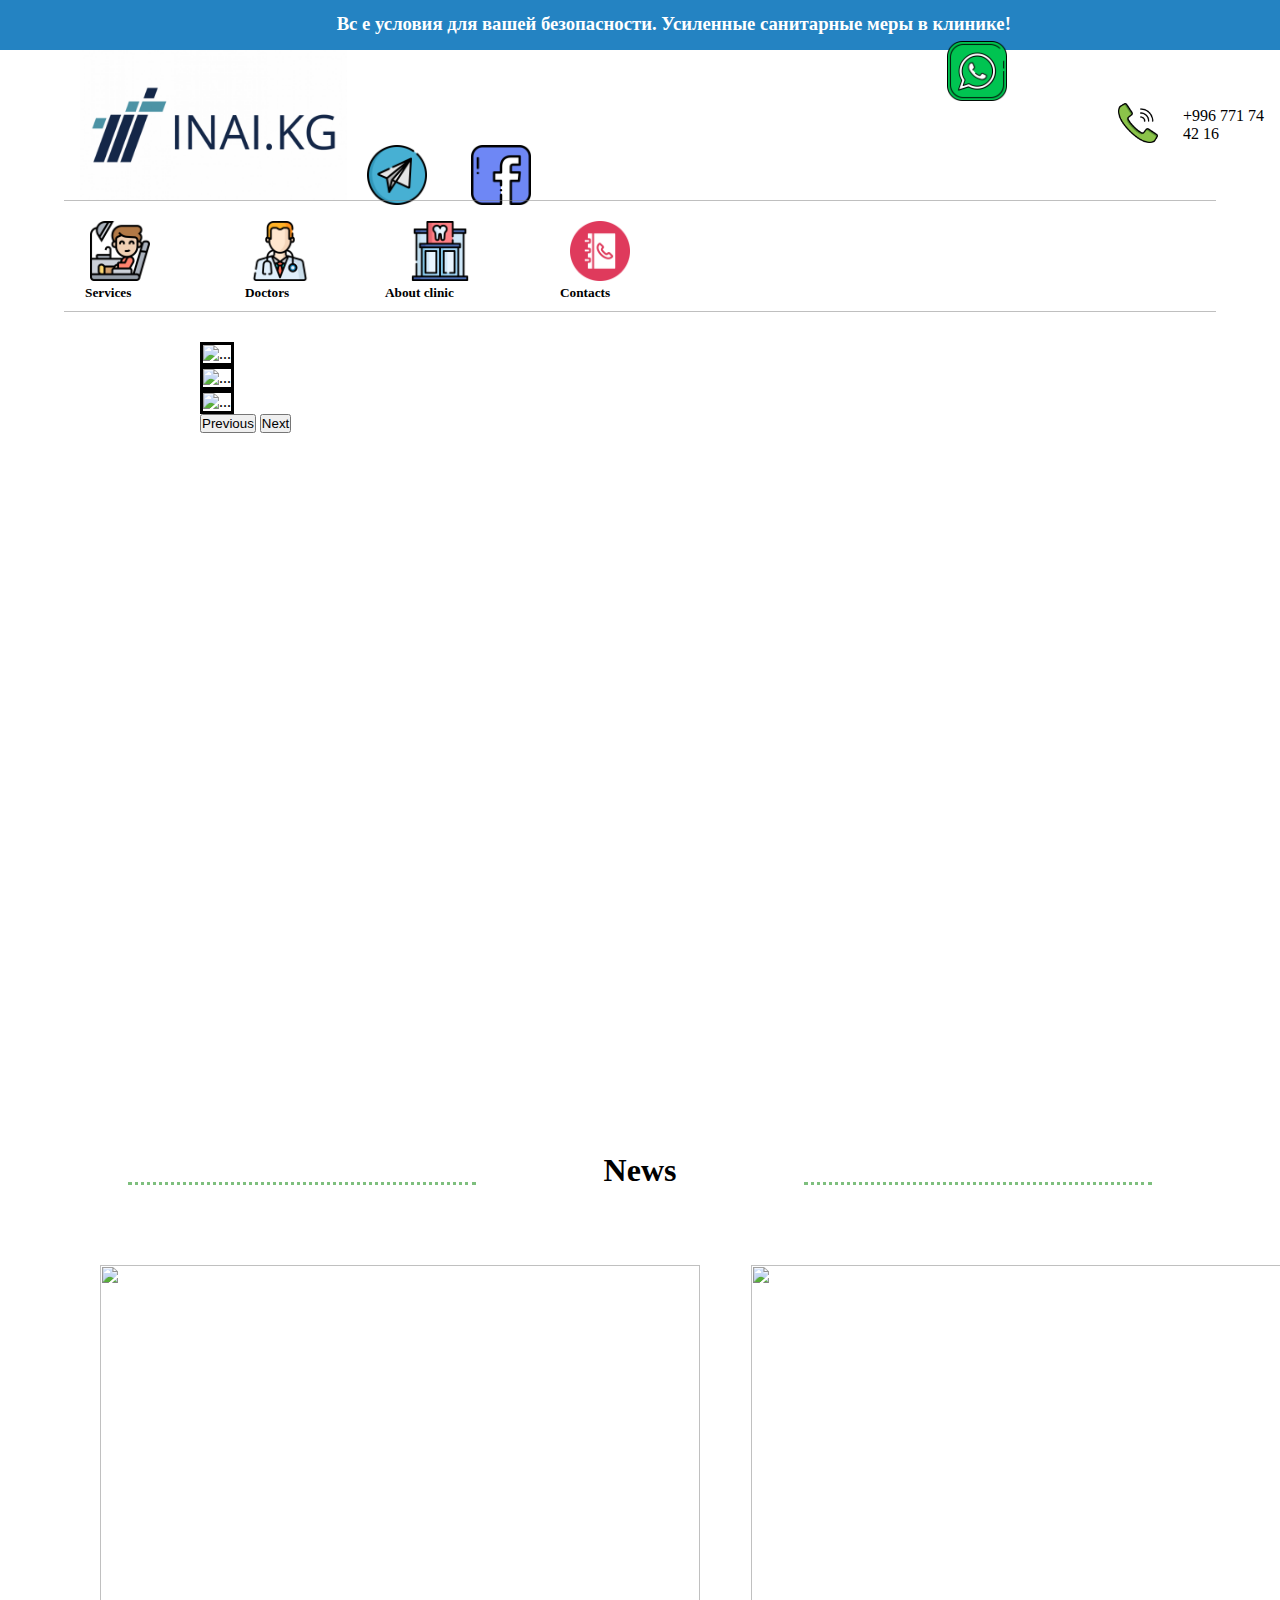
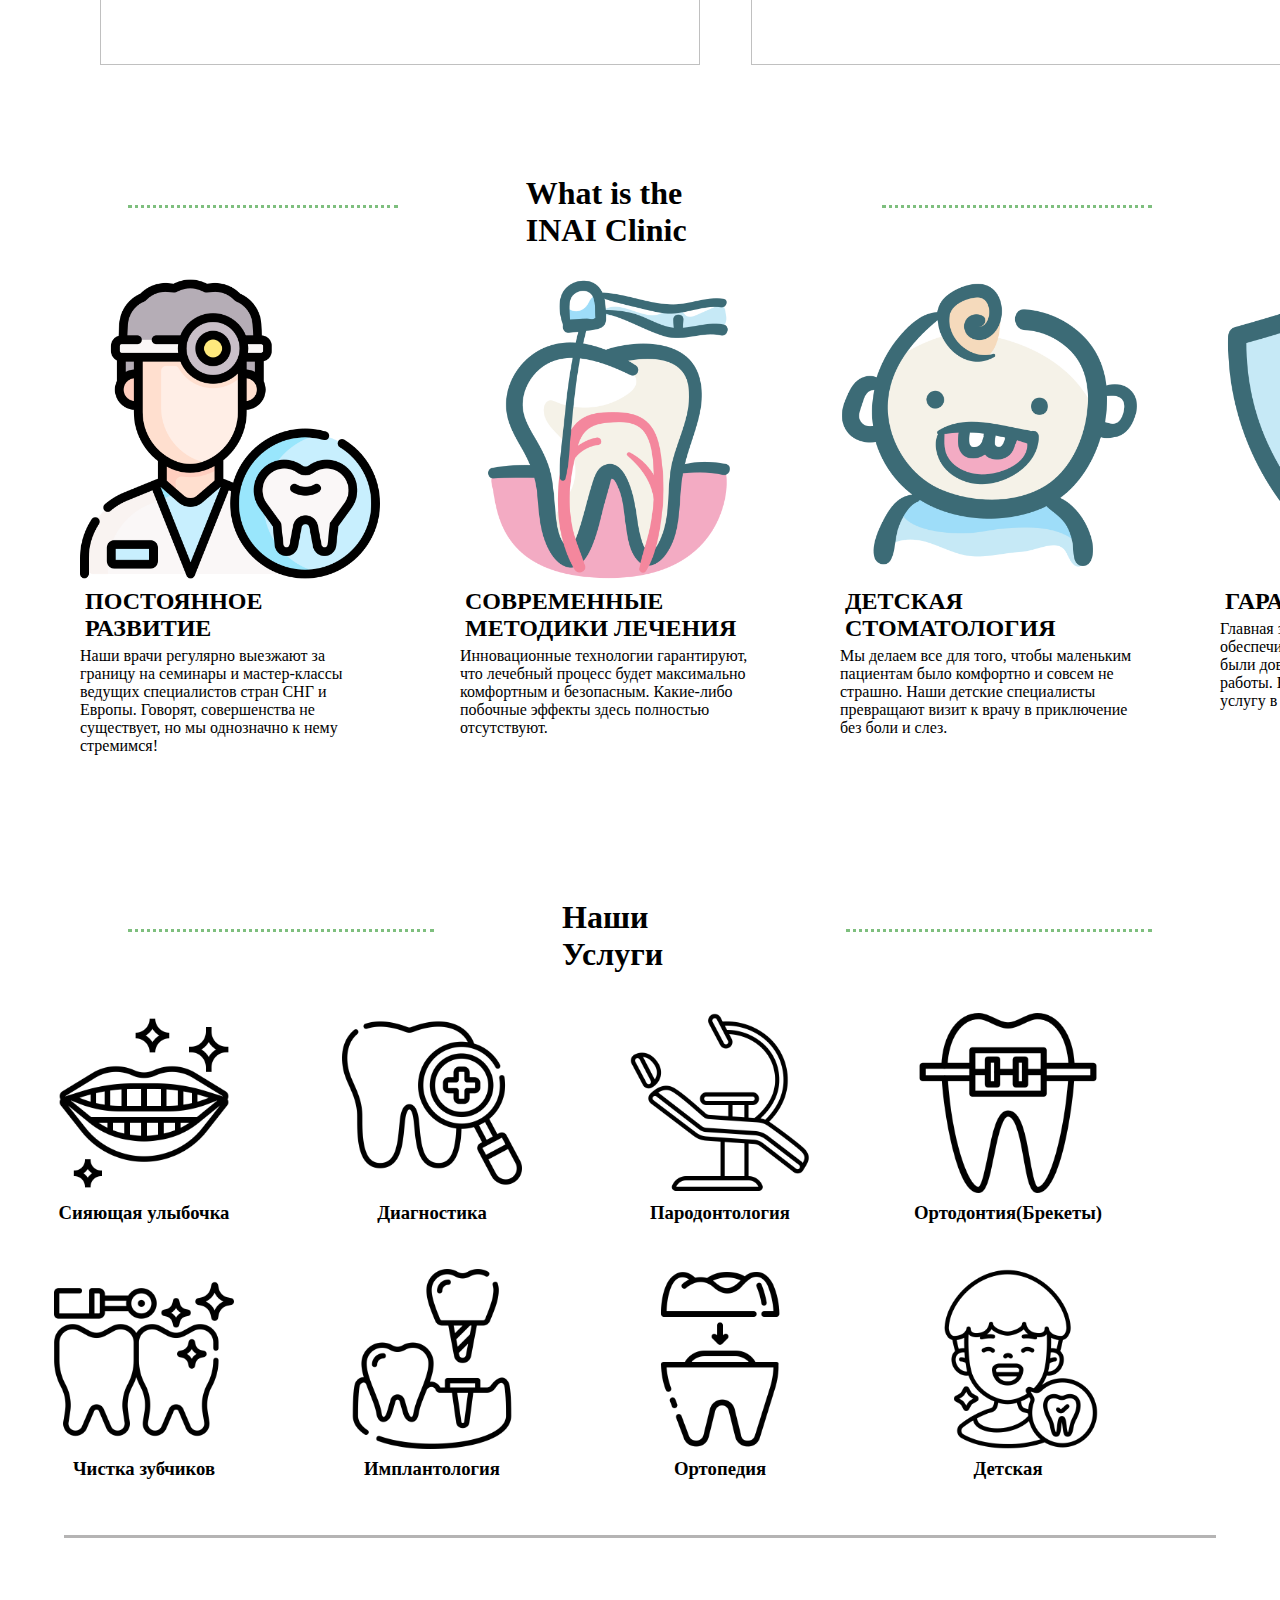
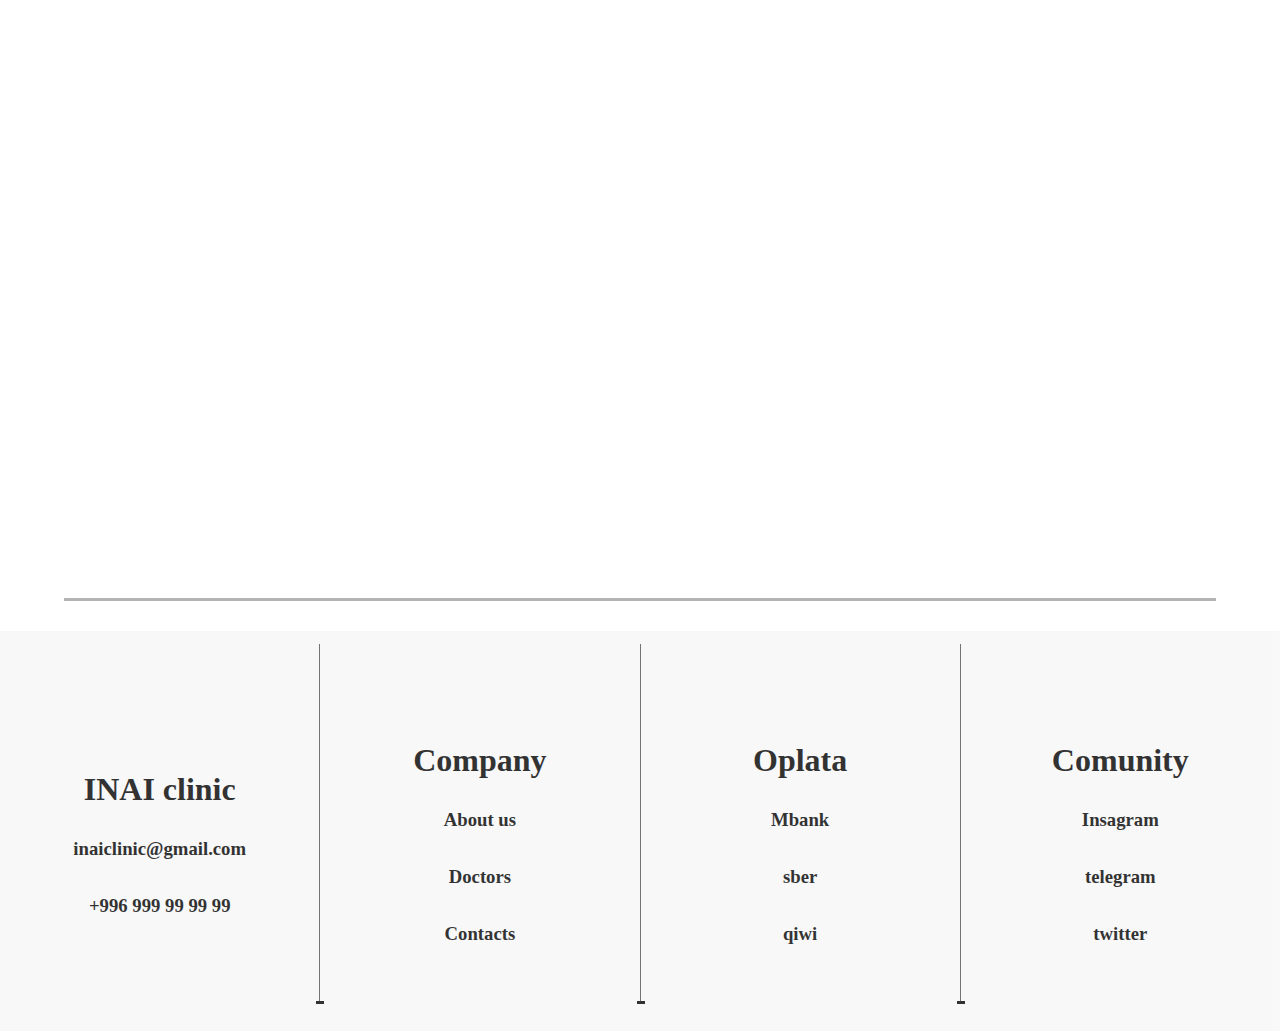
==== index.html @ 13971997 "" ====
<!DOCTYPE html>
<html lang="en">
  <head>
    <meta charset="UTF-8" />
    <meta http-equiv="X-UA-Compatible" content="IE=edge" />
    <meta name="viewport" content="width=device-width, initial-scale=1.0" />
    <title>Document</title>
    <link rel="stylesheet" href="./style.css" />
    <!-- CSS only -->
<link href="https://cdn.jsdelivr.net/npm/bootstrap@5.2.3/dist/css/bootstrap.min.css" rel="stylesheet" integrity="sha384-rbsA2VBKQhggwzxH7pPCaAqO46MgnOM80zW1RWuH61DGLwZJEdK2Kadq2F9CUG65" crossorigin="anonymous">
    
  </head>
  <body >
  
  

    <section class="height:400px;">

      <div style="width:100% ; height:50px; background: rgb(36, 131, 194); padding: 8px; ">
        <h3 style="color: white; margin-left: 26%;" >Вс е условия для вашей безопасности. Усиленные санитарные меры в клинике!</h3>
        
      </div>
  
  
      <div class="header-main">
  
              <img style="margin-left: 80px; width: 300; height: 150px;" src="image_1560843428.jpg" alt="">
              <a href="">
  
              <div >
                <img style="margin-left: 600px ;" class="img-main-header-first" src="whatsapp.png" alt="">
              </a>
              <a href="">
  
                <img class="img-main-header-first" src="telegram.png" alt="">
              </a>
              <a href="">
  
                <img class="img-main-header-first" src="facebook.png" alt="">
   
              </a>
  
              
              </div>
              <a href="">
  
                <img style="margin-left: 60px; width: 40px; height: 40px;" class="img-main-header-first" src="call.png" alt="">
   
              </a>
                 <p style="margin-left: 5px;">+996 771 74 42 16</p>
               
      </div>
      <div style="width: 90%; height:1px; background:gray; margin-left: 5%; opacity: 50%;"></div>
  
      <div>
        <ul style="display: flex; flex-direction:row;">
  
          <a href="">
            <img style="margin-left: 90px;" class="img-main-header" src="dentist-chair.png" alt="">
            <h5 style="margin-left: 85px;">Services</h5>
          </a>
          <a href="">
            <img class="img-main-header" src="doctor.png" alt="">
            <h5 style="margin-left: 45px;">Doctors</h5>
          </a>
          <a href="">
            <img class="img-main-header" src="dental-clinic.png" alt="">
            <h5 style="margin-left: 25px;">About clinic</h5>
          </a>
  
          <a href="" >
            <img class="img-main-header" src="phone-book.png" alt="">
            <h5 style="margin-left: 40px;">Contacts</h5>
          </a>
  
          
  
          
        </ul>
      </div>


















  
      <div style=" opacity: 50%; width: 90%; height:1px; background:gray; margin-left: 5%; margin-top: 10px;"></div>
         
         
    </section>
    
    <div
    id="carouselExampleFade"
    class="carousel slide carousel-fade"
    data-bs-ride="carousel"
    style="width: 70%; height:800px; margin-left: 200px; margin-top: 30px;"
  >
    <div class="carousel-inner">
      <div class="carousel-item active">
          <img style="width: 70%; height:750px; border-color: black; border-style: solid;" src="https://images-platform.99static.com//BPv8i6PopfVz6sL98h96lZAD77o=/19x142:1908x2032/fit-in/590x590/99designs-contests-attachments/97/97930/attachment_97930813" class="d-block w-100" alt="..." />
          </div>
      <div class="carousel-item">
        <img style="width: 70%; height:750px; border-color: black; border-style: solid;" src="https://mbluxury1.s3.amazonaws.com/2021/09/03151922/tend.jpg" class="d-block w-100" alt="..."  />
      </div>
      <div class="carousel-item">
        <img style="width: 70%; height:750px; border-color: black; border-style: solid;" src="https://colorlib.com/wp/wp-content/uploads/sites/2/18_dentist-websites.jpg" class="d-block w-100" alt="..." />
      </div>
    </div>
    <button
      class="carousel-control-prev"
      type="button"
      data-bs-target="#carouselExampleFade"
      data-bs-slide="prev"
    >
      <span class="carousel-control-prev-icon" aria-hidden="true"></span>
      <span class="visually-hidden">Previous</span>
    </button>
    <button
      class="carousel-control-next"
      type="button"
      data-bs-target="#carouselExampleFade"
      data-bs-slide="next"
    >
      <span class="carousel-control-next-icon" aria-hidden="true"></span>
      <span class="visually-hidden">Next</span>
    </button>
  </div>

  <div class="row-liniya-horizontal" style="margin: top -80px; ">
    <div class="liniya"></div>
        <h1>    News                          </h1>
    <div class="liniya"></div>
    </div>


    

    <div style="display:flex; flex-direction:row;">
      <div >
          <img  style="margin-left: 100px;" class="news" src="https://www.aae.org/patients/wp-content/uploads/sites/3/2021/03/COVIDInfographic2-21-newsroom.png" alt="">
      </div>

      <div >
          <img class="news" src="https://encrypted-tbn0.gstatic.com/images?q=tbn:ANd9GcRhrIkvCMvkOFB3x4RcgnMqV_HwRHfRLXcOygSxIHMHRJ3qk5hK6Rdmblc6K5U1cu3llM8&usqp=CAU" alt="">
      </div>


  </div>





    <div class="row-liniya-horizontal" style="margin: top -80px; ">
    <div class="liniya"></div>
        <h1>What is the INAI Clinic</h1>
    <div class="liniya"></div>
    </div>






    <section class="whatsInaiClinic">
        <div class="whatsInaiClinicCard">
          <img class="img-whats" src="dentist.png" alt="">
          <h2>ПОСТОЯННОЕ
            РАЗВИТИЕ</h2>
          <p>Наши врачи регулярно выезжают за границу на семинары и мастер-классы ведущих специалистов стран СНГ и Европы. Говорят, совершенства не существует, но мы однозначно к нему стремимся!</p>
        </div>

        <div class="whatsInaiClinicCard">
          <img class="img-whats"  src="root-canal.png" alt="">
          <h2>СОВРЕМЕННЫЕ
            МЕТОДИКИ ЛЕЧЕНИЯ</h2>
          <p>Инновационные технологии гарантируют, что лечебный процесс будет максимально комфортным и безопасным. Какие-либо побочные эффекты здесь полностью отсутствуют.</p>
        </div>

        <div class="whatsInaiClinicCard">
          <img class="img-whats"  src="baby-teeth.png" alt="">
          <h2>ДЕТСКАЯ
            СТОМАТОЛОГИЯ</h2>
          <p>Мы делаем все для того, чтобы маленьким пациентам было комфортно и совсем не страшно. Наши детские специалисты превращают визит к врачу в приключение без боли и слез.</p>
        </div>
        
        <div class="whatsInaiClinicCard"> 
          <img class="img-whats"  src="dental-care.png" alt="">
          <h2>ГАРАНТИЯ
            КАЧЕСТВА</h2>
          <p>Главная задача нашей команды – обеспечить качество лечения, чтобы вы были довольны результатами нашей работы. Вы получаете гарантию на любую услугу в Dentis Tree.</p>
        </div>

    </section>







 <!-- <section class="card_cont">
        <div class="mini">
            <article>
                <div>
                    <h4>Dentist kinder</h4>
                    <hr>
                    <p>skill 5 years</p>
                </div>
            </article>
            <article>
                <div>
                    <h4>HARD dentist</h4>
                    <hr>
                    <p>work experians 4 </p>
                </div>
            </article>
            <article>
                <div>
                    <h4>Xirurg</h4>
                    <hr>
                    <p>work experians 4</p>
                </div>
            </article>
        </div>
    </section> -->



    <div style="margin-top: 70px;margin-bottom: 20px;" class="row-liniya-horizontal">
      <div class="liniya"></div>
          <h1>Наши Услуги</h1>
      <div class="liniya"></div>
      </div>








    
      <section class="services">
        <div class="col-md-3">
          <a href="">
            <img class="services-img" src="dental-care (1).png" alt="">
          </a>
          <h3>Сияющая улыбочка</h3>
        </div>
  
        <div class="col-md-3">
          <a href="">
            <img class="services-img" src="dental-checkup.png" alt="">
          </a>
          <h3>Диагностика</h3>
        </div>
        <div class="col-md-3">
          <a href="">
            <img class="services-img" src="clinic.png" alt="">
          </a>
          <h3>Пародонтология</h3>
        </div>
        <div class="col-md-3">
          <a href="">
            <img class="services-img" src="tooth.png" alt="">
          </a>
          <h3>Ортодонтия(Брекеты)</h3>
        </div>
  
      </section>
  
  
  
  
  
  
  
  
  
  
  
      <section class="services">
        <div class="col-md-3">
          <a href="">
            <img class="services-img" src="dental-cleaning.png" alt="">
          </a>
          <h3>Чистка зубчиков </h3>
        </div>
  
        <div class="col-md-3">
          <a href="">
            <img class="services-img" src="implant.png" alt="">
          </a>
          <h3>Имплантология</h3>
        </div>
        <div class="col-md-3">
          <a href="">
            <img class="services-img" src="dental-crown.png" alt="">
          </a>
          <h3>Ортопедия</h3>
        </div>
        <div class="col-md-3">
          <a href="">
            <img class="services-img" src="happy-tooth.png" alt="">
          </a>
          <h3>Детская</h3>
        </div>
  
      </section> 






    <!-- <section class="card_cont">
        <div class="mini">
            <article>
                <div>
                    <h4>Dentist kinder</h4>
                    <hr>
                    <p>skill 5 years</p>
                </div>
            </article>
            <article>
                <div>
                    <h4>HARD dentist</h4>
                    <hr>
                    <p>work experians 4 </p>
                </div>
            </article>
            <article>
                <div>
                    <h4>Xirurg</h4>
                    <hr>
                    <p>work experians 4</p>
                </div>
            </article>
        </div>
    </section> -->


    <div class="liniya-footer"></div> 
    <div class="iframe1">
        <iframe src="https://www.google.com/maps/embed?pb=!1m18!1m12!1m3!1d4479.360224689796!2d74.60193945376349!3d42.84006061887937!2m3!1f0!2f0!3f0!3m2!1i1024!2i768!4f13.1!3m3!1m2!1s0x389eb618921598d7%3A0xea43bfa802477f7e![base64]!5e0!3m2!1sru!2skg!4v1670004990593!5m2!1sru!2skg" width="600" height="450" style="border:0;" allowfullscreen="" loading="lazy" referrerpolicy="no-referrer-when-downgrade"></iframe>
    </div> 



    
<div class="liniya-footer"></div> 
<footer class="footer-footer">
  
    

  <div class="footer-col1">
  <a href=""><H1 class="margin1">INAI clinic</H1></a> 
  <a href=""><h3 class="margin1">inaiclinic@gmail.com</h3></a> 
  <a href=""><h3 class="margin1">+996 999 99 99 99</h3></a> 
  
  </div>

  <div class="liniya2"></div>

  <div class="footer-col1">
    <a href=""><H1 class="margin1">Company</H1></a> 
    <a href=""><h3 class="margin1">About us</h3></a> 
    <a href=""><h3 class="margin1">Doctors</h3></a> 
    <a href=""><h3 class="margin1">Contacts</h3></a> 
   </div>

    <div class="liniya2"></div>

    <div class="footer-col1">
      <a href=""><H1 class="margin1">Oplata</H1></a> 
      <a href=""><h3 class="margin1">Mbank</h3></a> 
      <a href=""><h3 class="margin1">sber</h3></a> 
      <a href=""><h3 class="margin1">qiwi</h3></a> 
      </div>

      <div class="liniya2"></div>

      <div class="footer-col1">
        <a href=""><H1 class="margin1">Comunity</H1></a> 
        <a href=""><h3 class="margin1">Insagram</h3></a> 
        <a href=""><h3 class="margin1">telegram</h3></a> 
        <a href=""><h3 class="margin1">twitter</h3></a> 
      </div>
    
</footer>
<!-- JavaScript Bundle with Popper -->
<script src="https://cdn.jsdelivr.net/npm/bootstrap@5.2.3/dist/js/bootstrap.bundle.min.js" integrity="sha384-kenU1KFdBIe4zVF0s0G1M5b4hcpxyD9F7jL+jjXkk+Q2h455rYXK/7HAuoJl+0I4" crossorigin="anonymous"></script>

  </body>
</html>
---- style.css ----
* {
  box-sizing: border-box;
  margin: 0;
  padding: 0;
  text-decoration: none;
  list-style: none;
  color: black;
}

body{
    height: auto;
     
}

header {
  position: relative;
  width: 100%;
  padding: 10px 0;
  height: 100vh;
  background-repeat: no-repeat;
  background-size: cover;
}
.header-main{
  display: flex;
  flex-direction:row ;
  align-items: center ;
  width: 100%;
  height: 150px;
  background: rgb(255, 255, 255)
  
}
.img-main-header{
  width: 60px;
  height: 60px;
  margin-top: 20px;
  margin-left: 50px;
  margin-right: 50px;

}
.img-main-header-first{
  width: 60px;
  height: 60px;
  margin: 20px;
}

header nav {
  position: fixed;
  top: 2%;
  left: 5%;
  display: flex;
  justify-content: space-between;
  align-items: center;

  padding: 20px 15px;

  width: 90%;
  margin: 0 auto;
  background-color: rgba(240, 248, 255, 0.468);
}

header nav ul {
  display: flex;
  justify-content: space-between;
  width: 450px;
  align-items: center;
}

.head {
  height: 100%;
  display: flex;
  flex-direction: column;
  justify-content: center;
  align-items: center;
}
.head h1 {
  text-align: center;
  width: 700px;
  font-size: 5rem;
  color: white;
  margin: 40px 0;
}

.head p{
    font-size: 26px;
    color: white;
    width: 800px;
    text-align: center;
}

.head a{
    border: 1px solid white;
    padding: 10px 25px;
    background-color: white;
    margin: 15px 0;
    border-radius: 2px;
}

.head a:hover{
    background-color: transparent;
    color: white;
}

.head1 {
  height: 100%;
  display: flex;
  flex-direction: column;
  justify-content: center;
  align-items: center;
  margin-top: 40px;
}
.head1 h1 {
  text-align: center;
  width: 700px;
  font-size: 5rem;
  color: white;
  margin: 40px 0;
}
.head1 a{
  border: 1px solid white;
  padding: 10px 25px;
  background-color: white;
  margin: 15px 0;
  border-radius: 2px;
}

.head1 a:hover{
  background-color: transparent;
  color: white;
}


.card_cont{
    width: 100%;
    height: 600px;
}

.mini{
    width: 90%;
    margin: 0 auto;
    display: flex;
    justify-content: space-between;
    align-items: center;
}

.mini article{
    height: 250px ;
    width: 400px;
    display: flex;
    justify-content: center;
    align-items: center;
    margin: 50px 0;
    background-image: url(https://aktivstom.ru/wp-content/uploads/2020/11/stock_703595704.jpg)
}

.mini article div{
    width: 80%;
    height: 70%;
    display: flex;
    flex-direction: column;
    justify-content: center;
    align-items: center;
    align-content: center;
    background-color: rgba(0, 0, 0, 0.223);
    z-index: 3;
    margin: 0 auto;
    text-align: center;
}

.mini article div:hover{
    background-color: yellow;
    
    color: rgba(131, 178, 37, 0.596);
}


.logo{
    display: flex;  
    align-items: center;
}

.mini1 article div{
  width: 80%;
  height: 70%;
  display: flex;
  flex-direction: column;
  justify-content: center;
  align-items: center;
  align-content: center;
  background-color: rgba(0, 0, 0, 0.223);
  z-index: 3;
  margin: 0 auto;
  text-align: center;
}

.mini1 article{
  height: 580px ;
  width: 400px;
  display: flex;
  justify-content: center;
  align-items: center;
  margin: 50px 0;

}

.mini1{
  width: 90%;
  margin: 0 auto;
  display: flex;
  justify-content: space-between;
  align-items: center;
  margin-top: 50px;
  padding: 10px;
  
}



.card_cont1{
  width: 100%;
    
  margin-top: -90px;
  border-radius: 30px;
  align-items: center;
  display: flex;
  flex-direction: row;
   
  
}

.human{
  width: 300px;
  height: 400px;
  border-radius: 30px;
  margin:10px;
}

.prof{
 
  margin-top: 5px;

}

.FIO{
  margin-top: 5px;
  margin-bottom: 10px;
}


.human-doctor{
   
   width: 750px;
   height: 550px;
  border-radius: 30px;
  margin:10px;
}

.prof-doctor{
 
  margin-top: 5px;

}

.FIO-doctor{
  margin-top: 5px;
  margin-bottom: 10px;
}

.card_cont-doctor{
  width: 90%;
  height: auto;
  margin-top: -90px;
  border-radius: 30px;
  align-items: center;
  display: flex;
  flex-direction: row;
 
  
}

.doctor-mini article div{
   
  display: flex;
  flex-direction: column;
  
  align-items: center;
  align-content: center;
  background-color: rgba(0, 0, 0, 0.223);
  z-index: 3;
  margin: 0 auto;
  text-align: center;

}

.doctor-mini article{
  height: 680px ;
  width: 800px;
  display: flex;
  justify-content: center;
  align-items: center;
  margin: 50px 0;

}

.doctor-mini{
  width: 90%;
  margin: 0 auto;
  display: flex;
 
  align-items: center;
  margin-top: 50px;
  padding: 10px;
  
}
footer{

  background: rgb(247, 247, 247);
  opacity: 80%;
  width: 100%;
  height: 400px;
  margin-top: 20px;
  display: flex;
  flex-direction: row;
}

.doctorsinf{
  width: 500px;
  height: 500px;
}


.liniya{
  width: 30%;
  height: 2px;
 
  opacity: 50%;
  margin-top: 30px;
  margin-left: 10%;
  margin-right: 10%;
  margin-bottom: 30px;
  border-bottom: dotted green;
  
}
.row-liniya-horizontal{
  margin-top: 10px;
  display: flex;
  flex-direction: row;
}

.liniya2{
  margin-top: 1%;
  width: 1px;
  height: 90%;
  background: rgb(85, 81, 85);
  border-bottom: dotted;
  

}

.footer-col1{
  width: 400px;
  height: 100%;
  display: flex;
  flex-direction: column;
  justify-content: center;
  align-items: center;
  
}

.liniya-footer{
  height: 3px;
  width: 90%;
  margin-left: 5%;
  margin-right: 5%;
background: rgb(149, 148, 148);
opacity: 70%;
margin-top: 30px;
margin-bottom: 30px;

}

.margin1{
  margin-top: 30px;
}


.services{
  width: 90%;
  display: flex;
  flex-direction: row;
   /* background: rgb(194, 255, 194); */
  
}
.col-md-3{
  display: flex;
  flex-direction: column;
  width: 400px;
  text-align: center;
  margin: 20px;
  
  
}

h3{
  margin: 5px;
  border: none;
}

.services-img{
   
  width: 180px;
  height: 180px;
}

.img-whats{
  width: 300px;
  height: 300px;
}

.whatsInaiClinic{
   
  display: flex;
  flex-direction: row;

}

.whatsInaiClinicCard{
  margin-top: 30px;
  width: 350px;
  height: 550px;
  margin-left: 80px;
  
}
h2{
  margin: 5px;
}

.contacts-img{
  width: 50px;
  height: 50px;
  margin-bottom: 10px;
}

.iframe1{
  display: flex;
  flex-direction: column;
  align-items: center;
  width: 100%;
  height: 600px;
}
iframe{
  width: 80%;
  height: 600px;
}

.about-clinic-section{
 
  display: flex;
  flex-direction: column;  
  
  align-items: center;
  margin: 5% 5% 5% 5%;
}


 .about-clinic-Name{
  margin: 0% 0% 1% 46%;
  
}
 
.about-clinic-info{
 
 margin: 20px 5% 5% 5%;
}

.about-clinic-row{
  display: flex;
  flex-direction: row;
}
.about-clinic-p{
  margin-bottom: 20px
}

.news{
  width: 600px;
  height: 400px;
  margin: 50px 50px 100px 1px;
  
}
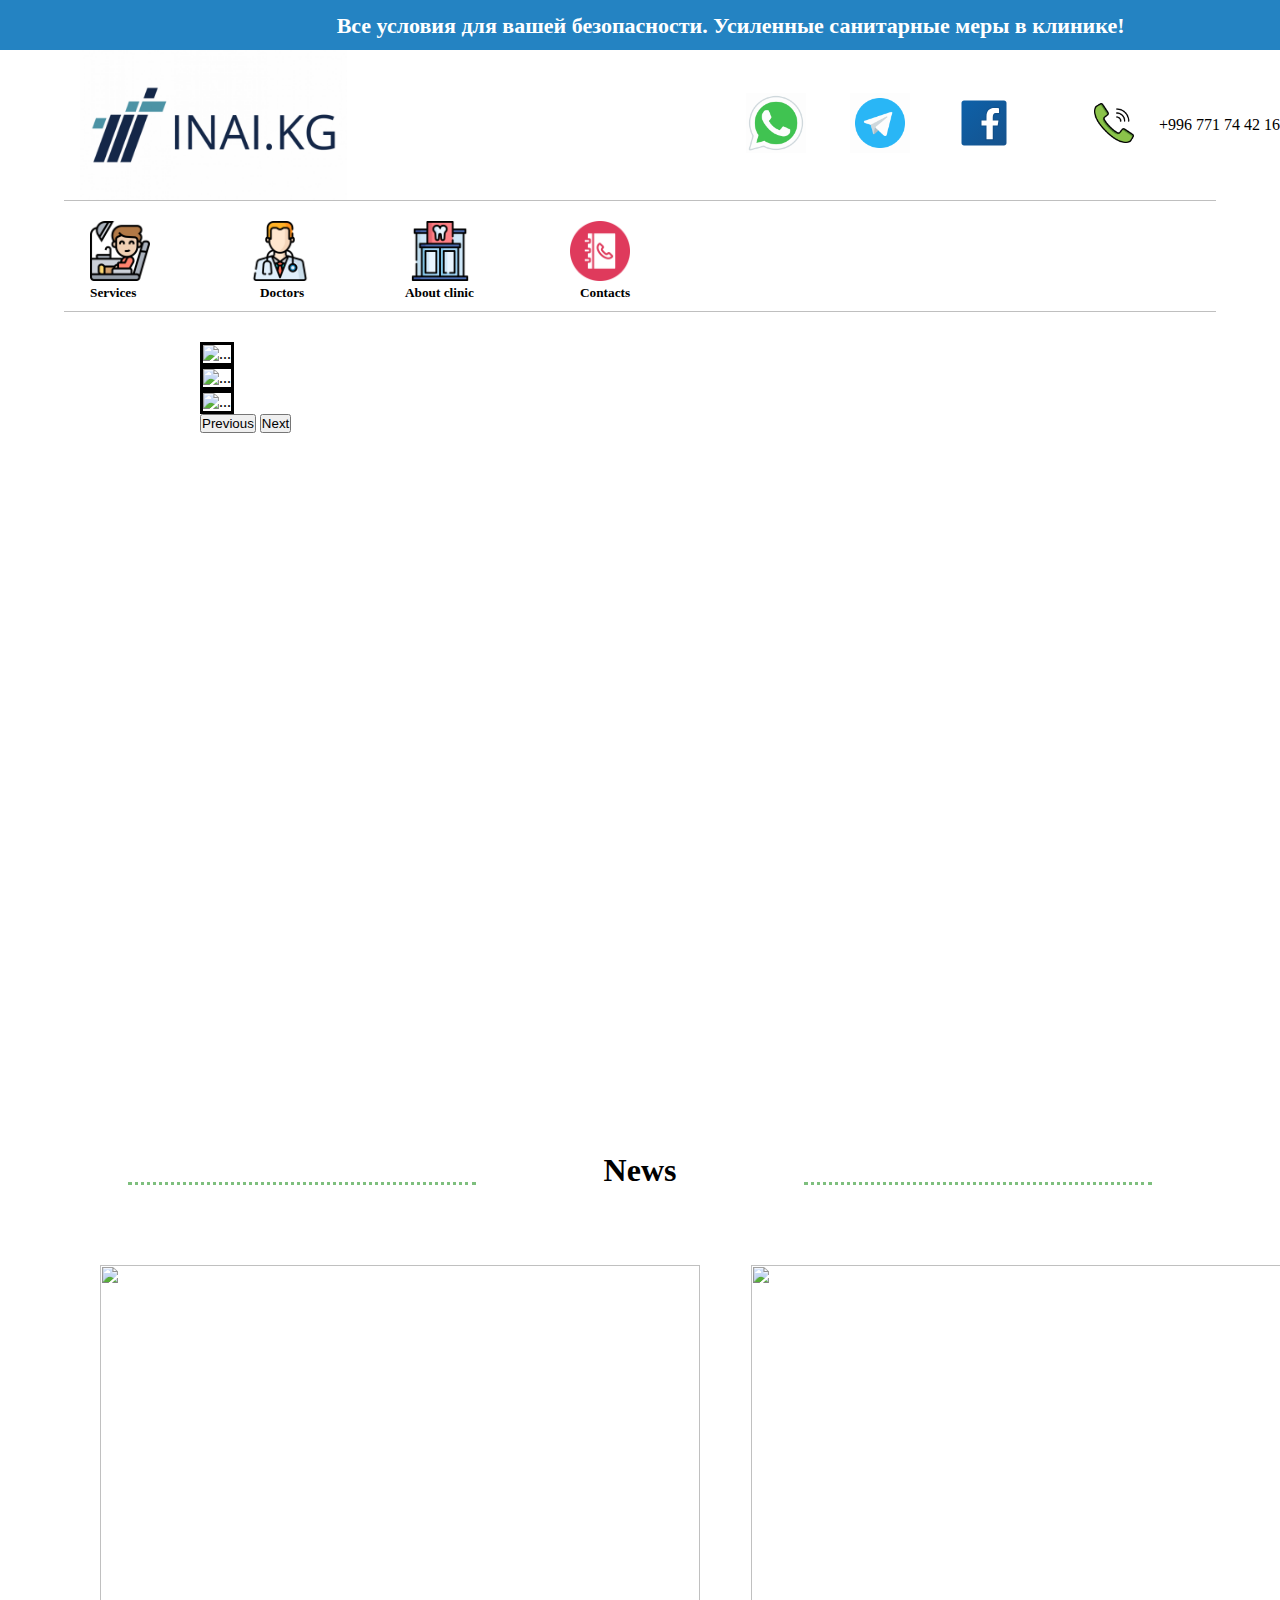
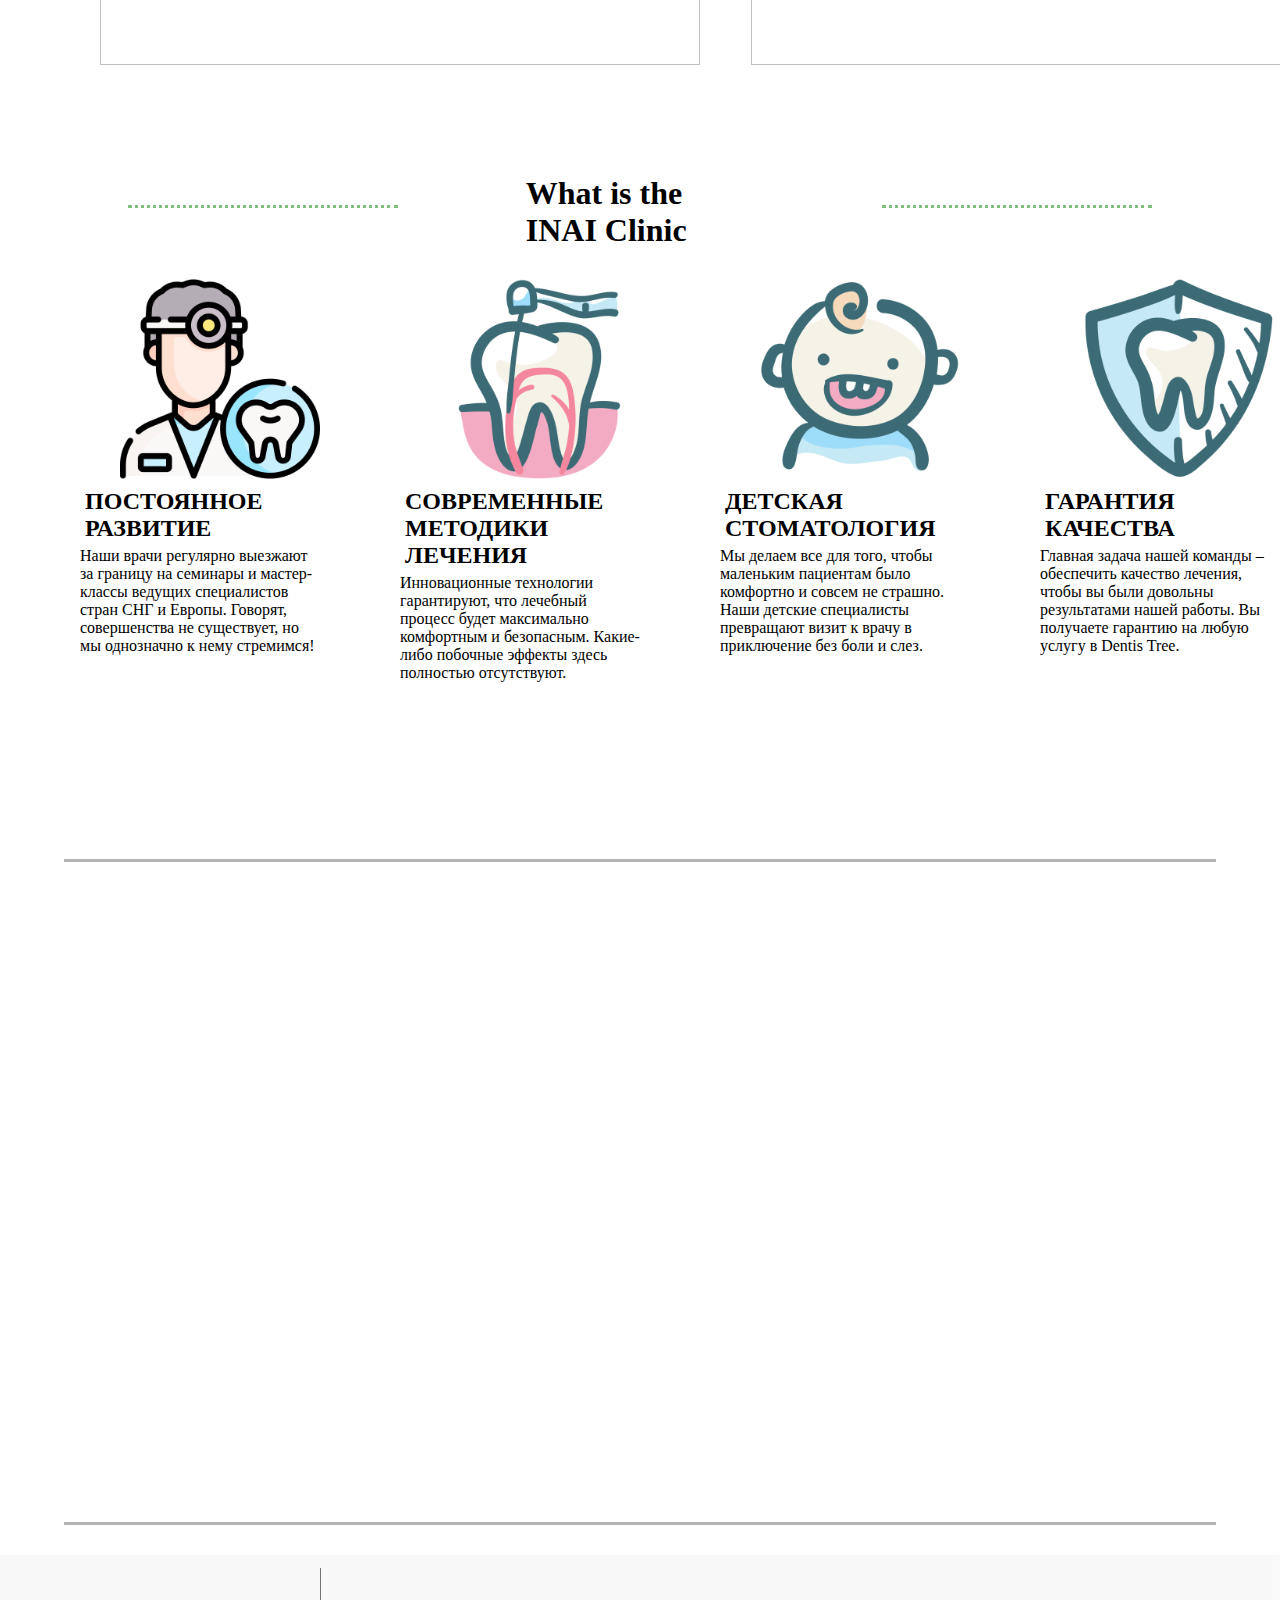
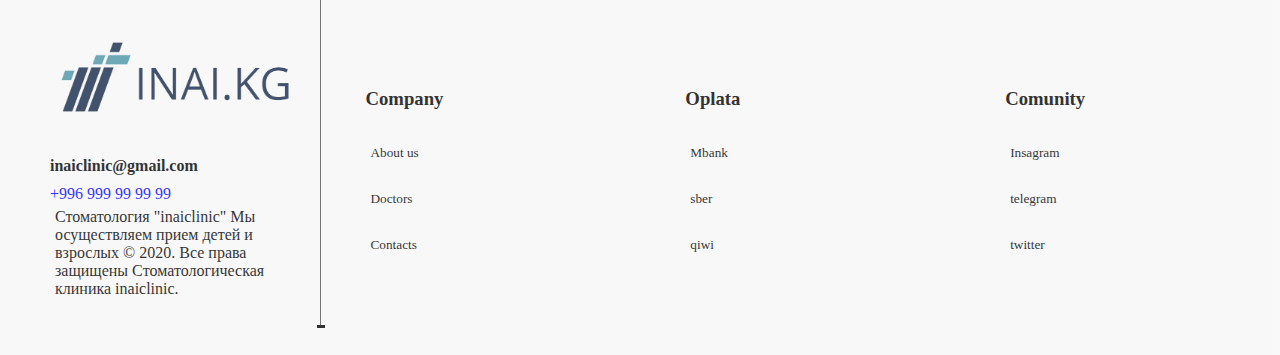
==== commit 2346e368: "124" ====
--- a/index.html
+++ b/index.html
@@ -4,7 +4,7 @@
     <meta charset="UTF-8" />
     <meta http-equiv="X-UA-Compatible" content="IE=edge" />
     <meta name="viewport" content="width=device-width, initial-scale=1.0" />
-    <title>Document</title>
+    <title>index</title>
     <link rel="stylesheet" href="./style.css" />
     <!-- CSS only -->
 <link href="https://cdn.jsdelivr.net/npm/bootstrap@5.2.3/dist/css/bootstrap.min.css" rel="stylesheet" integrity="sha384-rbsA2VBKQhggwzxH7pPCaAqO46MgnOM80zW1RWuH61DGLwZJEdK2Kadq2F9CUG65" crossorigin="anonymous">
@@ -17,26 +17,26 @@
     <section class="height:400px;">
 
       <div style="width:100% ; height:50px; background: rgb(36, 131, 194); padding: 8px; ">
-        <h3 style="color: white; margin-left: 26%;" >Вс е условия для вашей безопасности. Усиленные санитарные меры в клинике!</h3>
+        <h3 style="color: white; margin-left: 26%;" >Все условия для вашей безопасности. Усиленные санитарные меры в клинике!</h3>
         
       </div>
   
   
       <div class="header-main">
   
-              <img style="margin-left: 80px; width: 300; height: 150px;" src="image_1560843428.jpg" alt="">
+              <img style="margin-left: 80px; width: 300; height: 150px;" src="media/image_1560843428.jpg" alt="">
               <a href="">
   
-              <div >
-                <img style="margin-left: 600px ;" class="img-main-header-first" src="whatsapp.png" alt="">
+              <div style="margin-left: auto;">
+                <img   class="img-main-header-first" src="media/icons8-whatsapp.gif" alt="">
               </a>
               <a href="">
   
-                <img class="img-main-header-first" src="telegram.png" alt="">
+                <img class="img-main-header-first" src="media/icons8-telegram-app.gif" alt="">
               </a>
               <a href="">
   
-                <img class="img-main-header-first" src="facebook.png" alt="">
+                <img class="img-main-header-first" src="media/icons8-facebook.svg" alt="">
    
               </a>
   
@@ -44,7 +44,7 @@
               </div>
               <a href="">
   
-                <img style="margin-left: 60px; width: 40px; height: 40px;" class="img-main-header-first" src="call.png" alt="">
+                <img style="margin-left: 60px; width: 40px; height: 40px;" class="img-main-header-first" src="media/call.png" alt="">
    
               </a>
                  <p style="margin-left: 5px;">+996 771 74 42 16</p>
@@ -56,21 +56,21 @@
         <ul style="display: flex; flex-direction:row;">
   
           <a href="">
-            <img style="margin-left: 90px;" class="img-main-header" src="dentist-chair.png" alt="">
-            <h5 style="margin-left: 85px;">Services</h5>
-          </a>
-          <a href="">
-            <img class="img-main-header" src="doctor.png" alt="">
-            <h5 style="margin-left: 45px;">Doctors</h5>
-          </a>
-          <a href="">
-            <img class="img-main-header" src="dental-clinic.png" alt="">
-            <h5 style="margin-left: 25px;">About clinic</h5>
+            <img style="margin-left: 90px;" class="img-main-header" src="media/dentist-chair.png" alt="">
+            <h5 style="margin-left: 90px;">Services</h5>
+          </a>
+          <a href="">
+            <img class="img-main-header" src="media/doctor.png" alt="">
+            <h5 style="margin-left: 60px;">Doctors</h5>
+          </a>
+          <a href="">
+            <img class="img-main-header" src="media/dental-clinic.png" alt="">
+            <h5 style="margin-left: 45px;">About clinic</h5>
           </a>
   
           <a href="" >
-            <img class="img-main-header" src="phone-book.png" alt="">
-            <h5 style="margin-left: 40px;">Contacts</h5>
+            <img class="img-main-header" src="media/phone-book.png" alt="">
+            <h5 style="margin-left: 60px;">Contacts</h5>
           </a>
   
           
@@ -78,28 +78,9 @@
           
         </ul>
       </div>
-
-
-
-
-
-
-
-
-
-
-
-
-
-
-
-
-
-
   
       <div style=" opacity: 50%; width: 90%; height:1px; background:gray; margin-left: 5%; margin-top: 10px;"></div>
-         
-         
+ 
     </section>
     
     <div
@@ -177,28 +158,30 @@
 
     <section class="whatsInaiClinic">
         <div class="whatsInaiClinicCard">
-          <img class="img-whats" src="dentist.png" alt="">
+          <img class="img-whats" src="media/dentist.png" alt="">
           <h2>ПОСТОЯННОЕ
             РАЗВИТИЕ</h2>
           <p>Наши врачи регулярно выезжают за границу на семинары и мастер-классы ведущих специалистов стран СНГ и Европы. Говорят, совершенства не существует, но мы однозначно к нему стремимся!</p>
         </div>
 
         <div class="whatsInaiClinicCard">
-          <img class="img-whats"  src="root-canal.png" alt="">
+          <img class="img-whats"  src="media/root-canal.png" alt="">
+          <div></div>
           <h2>СОВРЕМЕННЫЕ
             МЕТОДИКИ ЛЕЧЕНИЯ</h2>
+
           <p>Инновационные технологии гарантируют, что лечебный процесс будет максимально комфортным и безопасным. Какие-либо побочные эффекты здесь полностью отсутствуют.</p>
         </div>
 
         <div class="whatsInaiClinicCard">
-          <img class="img-whats"  src="baby-teeth.png" alt="">
+          <img class="img-whats"  src="media/baby-teeth.png" alt="">
           <h2>ДЕТСКАЯ
             СТОМАТОЛОГИЯ</h2>
           <p>Мы делаем все для того, чтобы маленьким пациентам было комфортно и совсем не страшно. Наши детские специалисты превращают визит к врачу в приключение без боли и слез.</p>
         </div>
         
         <div class="whatsInaiClinicCard"> 
-          <img class="img-whats"  src="dental-care.png" alt="">
+          <img class="img-whats"  src="media/dental-care.png" alt="">
           <h2>ГАРАНТИЯ
             КАЧЕСТВА</h2>
           <p>Главная задача нашей команды – обеспечить качество лечения, чтобы вы были довольны результатами нашей работы. Вы получаете гарантию на любую услугу в Dentis Tree.</p>
@@ -240,62 +223,56 @@
 
 
 
-    <div style="margin-top: 70px;margin-bottom: 20px;" class="row-liniya-horizontal">
-      <div class="liniya"></div>
-          <h1>Наши Услуги</h1>
-      <div class="liniya"></div>
-      </div>
-
-
-
-
-
-
-
-
-    
+     
+
+
+
+
+
+
+    
+      <!-- <section class="services">
+        <div class="col-md-3">
+          <a href="">
+            <img class="services-img" src="dental-care (1).png" alt="">
+          </a>
+          <h3>Сияющая улыбочка</h3>
+        </div>
+  
+        <div class="col-md-3">
+          <a href="">
+            <img class="services-img" src="dental-checkup.png" alt="">
+          </a>
+          <h3>Диагностика</h3>
+        </div>
+        <div class="col-md-3">
+          <a href="">
+            <img class="services-img" src="clinic.png" alt="">
+          </a>
+          <h3>Пародонтология</h3>
+        </div>
+        <div class="col-md-3">
+          <a href="">
+            <img class="services-img" src="tooth.png" alt="">
+          </a>
+          <h3>Ортодонтия(Брекеты)</h3>
+        </div>
+  
+      </section>
+  
+  
+  
+  
+  
+  
+  
+  
+  
+  
+  
       <section class="services">
         <div class="col-md-3">
           <a href="">
-            <img class="services-img" src="dental-care (1).png" alt="">
-          </a>
-          <h3>Сияющая улыбочка</h3>
-        </div>
-  
-        <div class="col-md-3">
-          <a href="">
-            <img class="services-img" src="dental-checkup.png" alt="">
-          </a>
-          <h3>Диагностика</h3>
-        </div>
-        <div class="col-md-3">
-          <a href="">
-            <img class="services-img" src="clinic.png" alt="">
-          </a>
-          <h3>Пародонтология</h3>
-        </div>
-        <div class="col-md-3">
-          <a href="">
-            <img class="services-img" src="tooth.png" alt="">
-          </a>
-          <h3>Ортодонтия(Брекеты)</h3>
-        </div>
-  
-      </section>
-  
-  
-  
-  
-  
-  
-  
-  
-  
-  
-  
-      <section class="services">
-        <div class="col-md-3">
-          <a href="">
             <img class="services-img" src="dental-cleaning.png" alt="">
           </a>
           <h3>Чистка зубчиков </h3>
@@ -321,7 +298,7 @@
         </div>
   
       </section> 
-
+ -->
 
 
 
@@ -368,37 +345,45 @@
     
 
   <div class="footer-col1">
-  <a href=""><H1 class="margin1">INAI clinic</H1></a> 
-  <a href=""><h3 class="margin1">inaiclinic@gmail.com</h3></a> 
-  <a href=""><h3 class="margin1">+996 999 99 99 99</h3></a> 
-  
+    <img src="media/image_1560843428-removebg-preview.png" alt="" style="width:250px ; height: auto;"> 
+  <a href=" "><h4 class="margin2">inaiclinic@gmail.com</h4> </a> 
+  <a href=""> <h4 class="margin2" style="color: blue; font-weight: 400; font-size: 100; ">+996 999 99 99 99</h4> </a> 
+
+  
+  <p style="margin:5px ; ">
+Стоматология "inaiclinic"
+Мы осуществляем прием детей и взрослых
+© 2020. Все права защищены
+Cтоматологическая клиника inaiclinic.
+  </p>
+</div>
   </div>
 
   <div class="liniya2"></div>
 
   <div class="footer-col1">
-    <a href=""><H1 class="margin1">Company</H1></a> 
-    <a href=""><h3 class="margin1">About us</h3></a> 
-    <a href=""><h3 class="margin1">Doctors</h3></a> 
-    <a href=""><h3 class="margin1">Contacts</h3></a> 
+    <a href=""><h3 class="margin1" style="margin-left: -5px;">Company</h3></a> 
+    <a href=""><h5 class="margin1">About us</h5></a> 
+    <a href=""><h5 class="margin1">Doctors</h5></a> 
+    <a href=""><h5 class="margin1">Contacts</h5></a> 
    </div>
 
-    <div class="liniya2"></div>
+     
 
     <div class="footer-col1">
-      <a href=""><H1 class="margin1">Oplata</H1></a> 
-      <a href=""><h3 class="margin1">Mbank</h3></a> 
-      <a href=""><h3 class="margin1">sber</h3></a> 
-      <a href=""><h3 class="margin1">qiwi</h3></a> 
-      </div>
-
-      <div class="liniya2"></div>
+      <a href=""><h3 class="margin1" style="margin-left: -5px;">Oplata</h3></a> 
+      <a href=""><h5 class="margin1">Mbank</h5></a> 
+      <a href=""><h5 class="margin1">sber</h5></a> 
+      <a href=""><h5 class="margin1">qiwi</h5></a> 
+      </div>
+
+       
 
       <div class="footer-col1">
-        <a href=""><H1 class="margin1">Comunity</H1></a> 
-        <a href=""><h3 class="margin1">Insagram</h3></a> 
-        <a href=""><h3 class="margin1">telegram</h3></a> 
-        <a href=""><h3 class="margin1">twitter</h3></a> 
+        <a href=""><h3 class="margin1" style="margin-left: -5px;">Comunity</h3></a> 
+        <a href=""><h5 class="margin1">Insagram</h5></a> 
+        <a href=""><h5 class="margin1">telegram</h5></a> 
+        <a href=""><h5 class="margin1">twitter</h5></a> 
       </div>
     
 </footer>
--- a/style.css
+++ b/style.css
@@ -12,6 +12,10 @@
      
 }
 
+section div h3 {
+  font-size: 22px;
+}
+
 header {
   position: relative;
   width: 100%;
@@ -21,6 +25,7 @@
   background-size: cover;
 }
 .header-main{
+   
   display: flex;
   flex-direction:row ;
   align-items: center ;
@@ -250,8 +255,8 @@
    
    width: 750px;
    height: 550px;
-  border-radius: 30px;
-  margin:10px;
+    border-radius: 30px;
+    margin:10px;
 }
 
 .prof-doctor{
@@ -362,7 +367,7 @@
   display: flex;
   flex-direction: column;
   justify-content: center;
-  align-items: center;
+  margin-left: 50px;
   
 }
 
@@ -412,14 +417,16 @@
 }
 
 .img-whats{
-  width: 300px;
-  height: 300px;
+  width: 200px;
+  height: 200px;
+  margin-left: 40px;
 }
 
 .whatsInaiClinic{
    
   display: flex;
   flex-direction: row;
+  align-items: center;
 
 }
 
@@ -472,6 +479,7 @@
  margin: 20px 5% 5% 5%;
 }
 
+
 .about-clinic-row{
   display: flex;
   flex-direction: row;
@@ -485,4 +493,13 @@
   height: 400px;
   margin: 50px 50px 100px 1px;
   
-}+}
+
+.footer-col1 h5{
+  font-weight: 400; font-size: 100;
+}
+
+.margin2{
+  margin-top: 10px;
+}
+
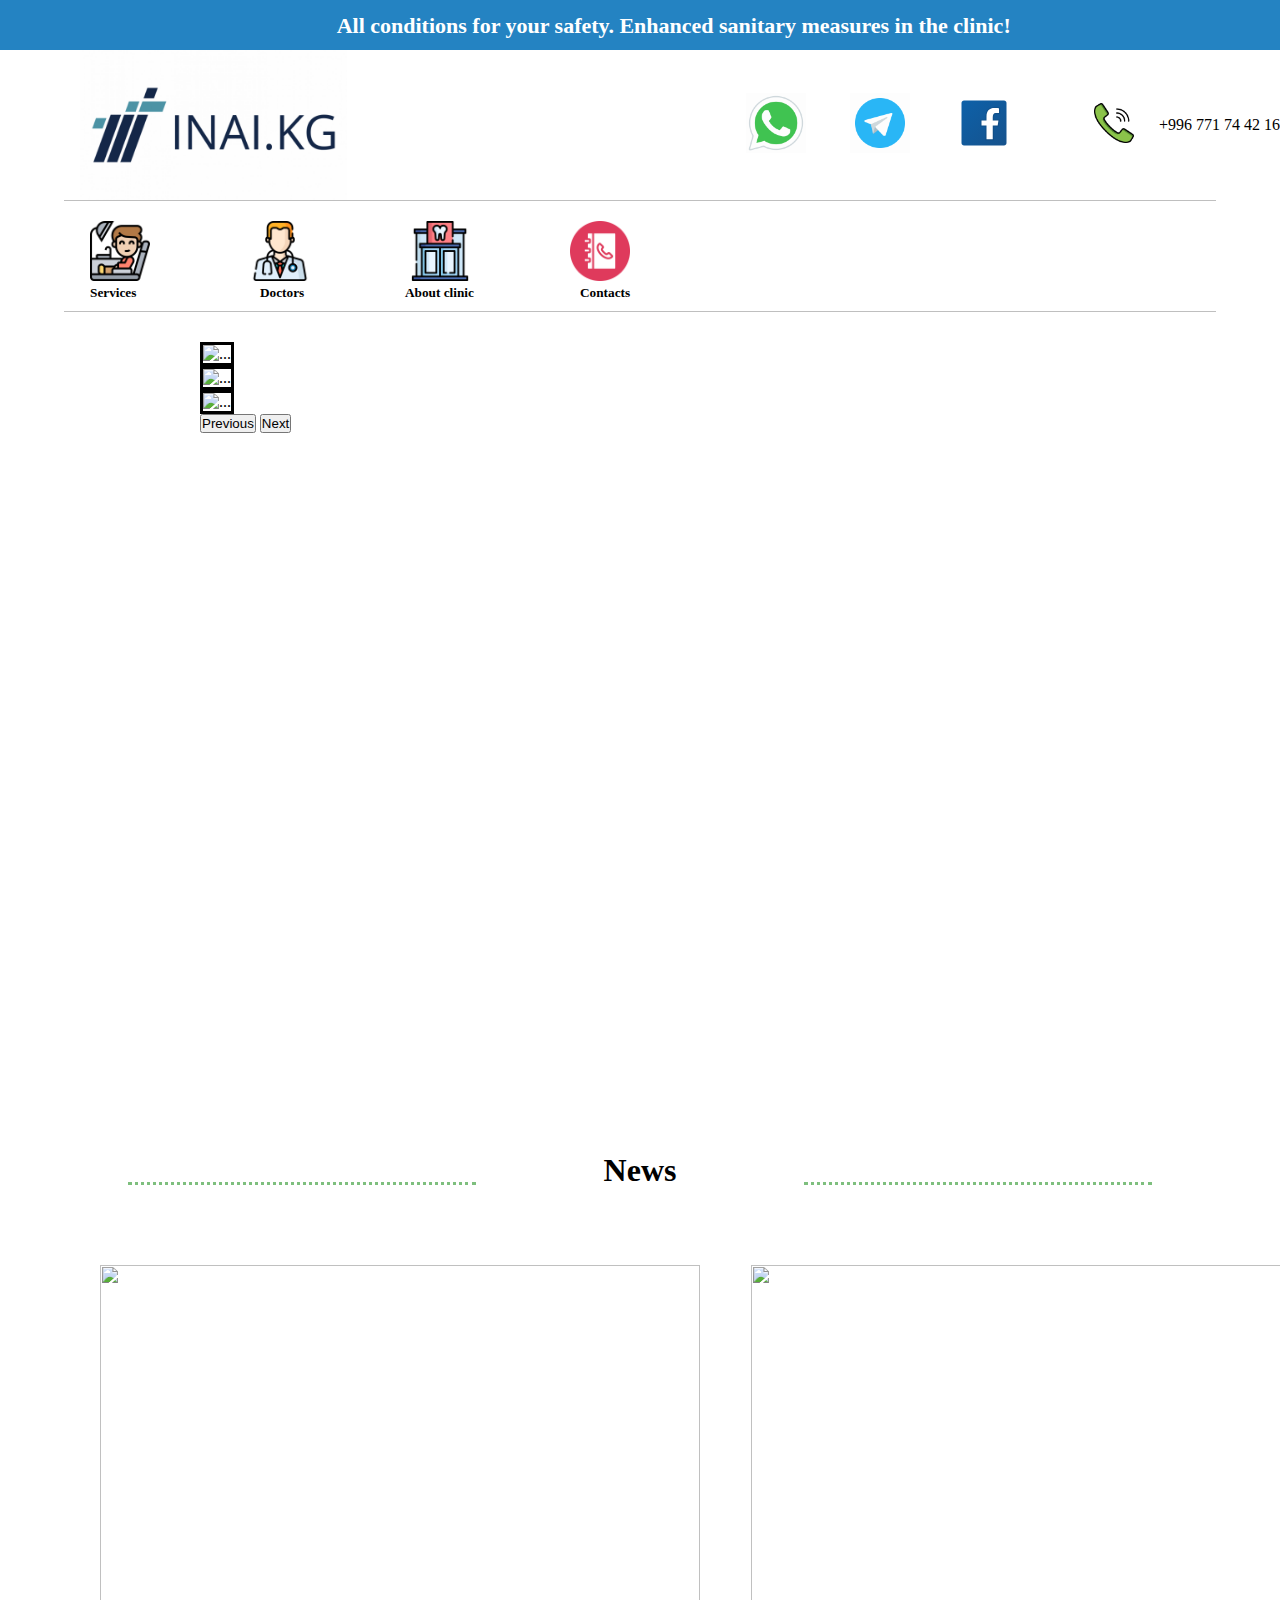
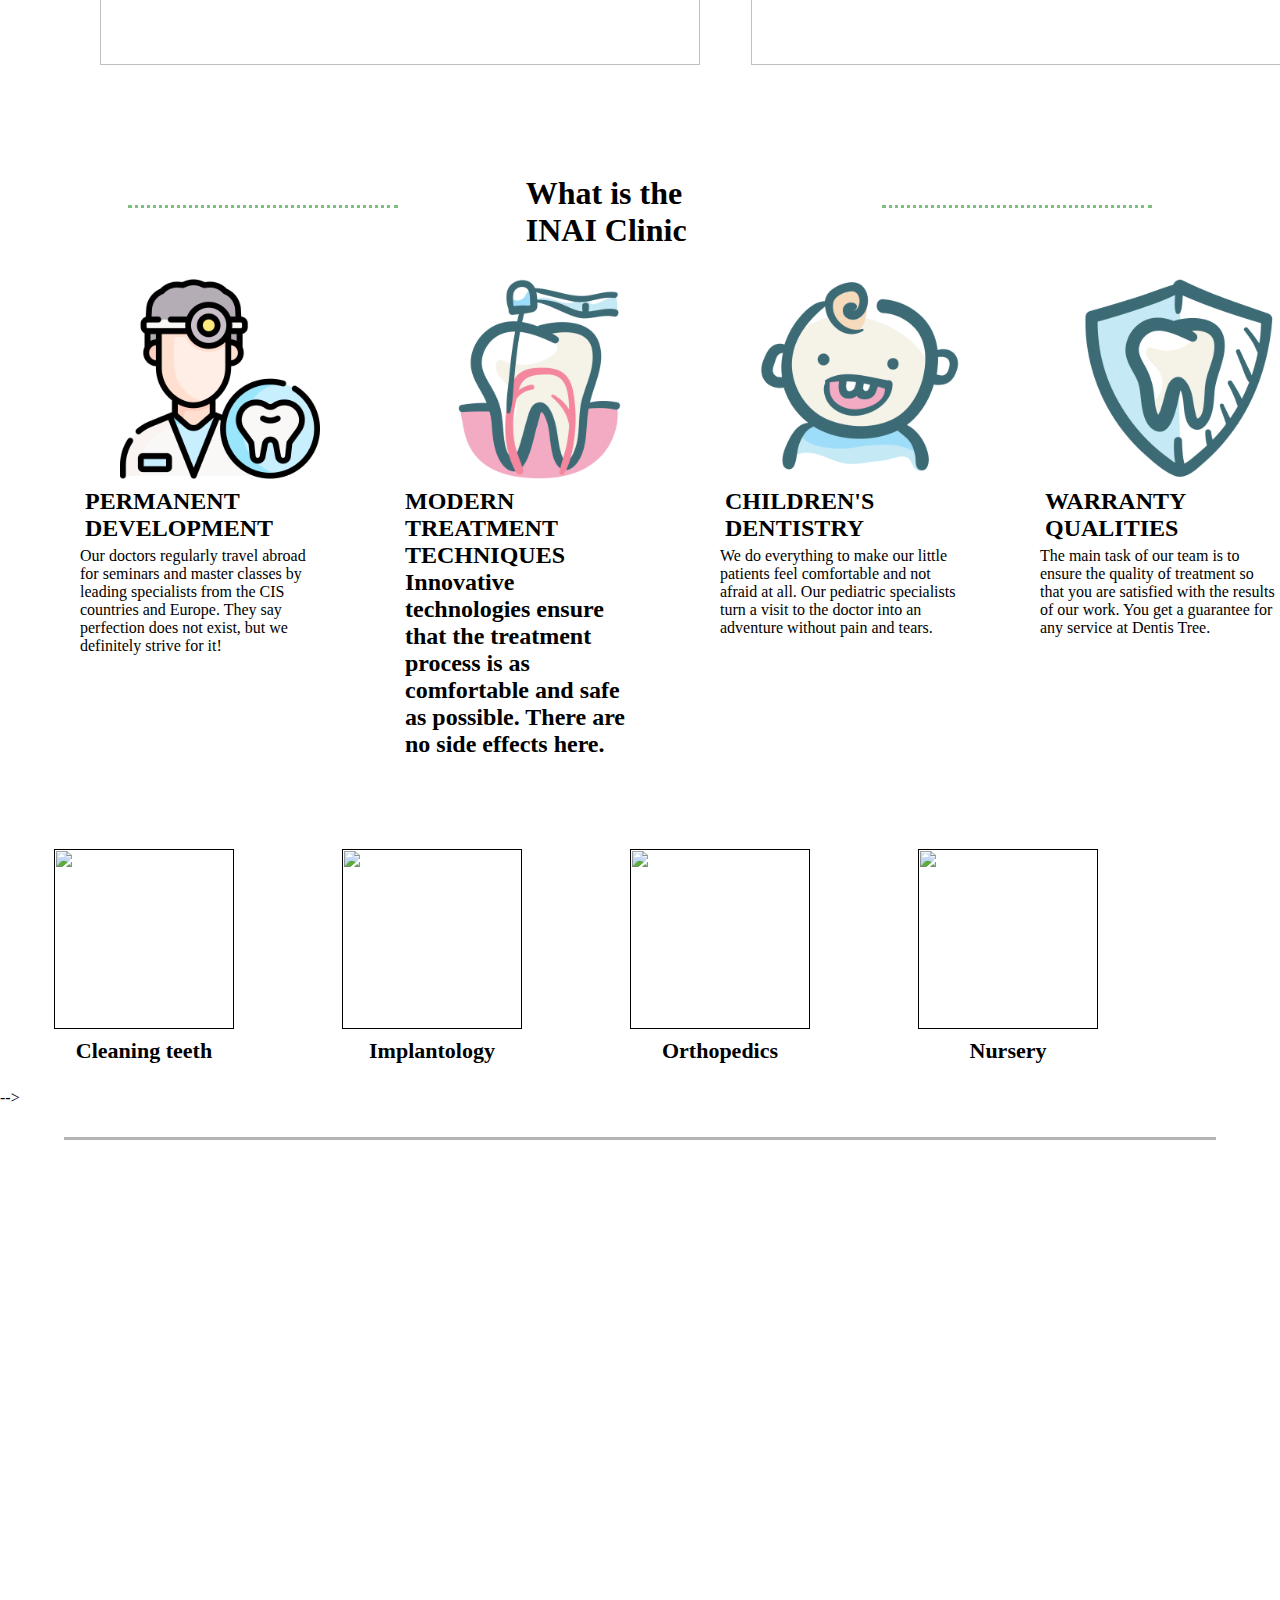
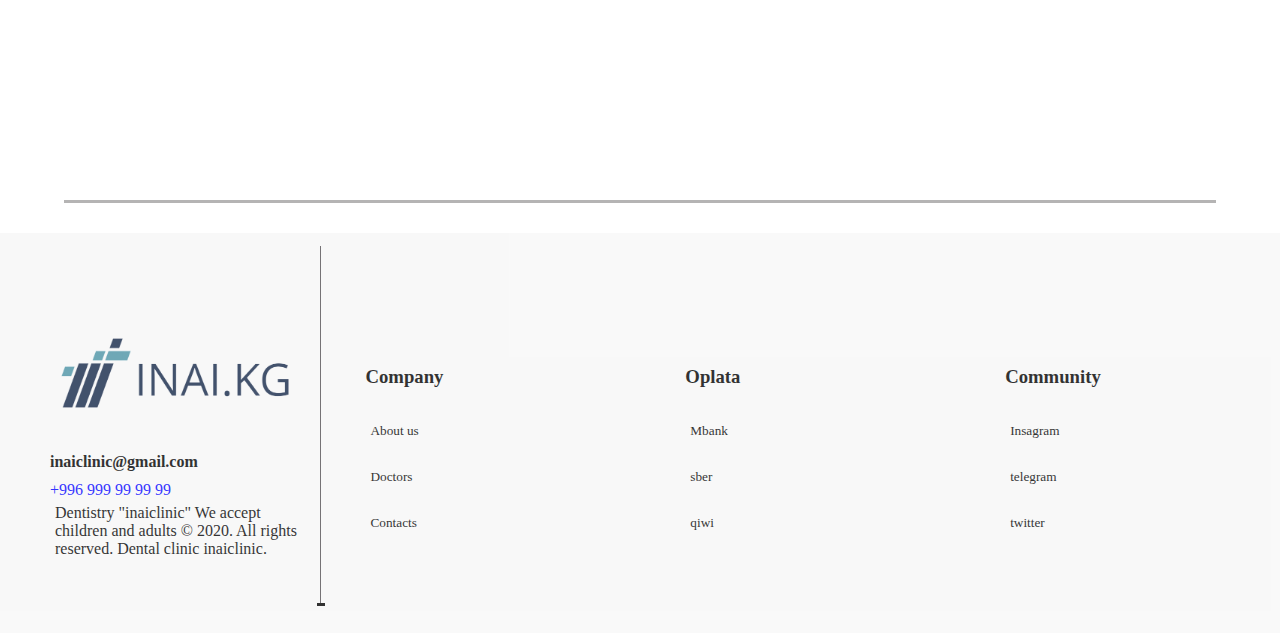
==== commit 98e28998: "nn" ====
--- a/index.html
+++ b/index.html
@@ -17,7 +17,7 @@
     <section class="height:400px;">
 
       <div style="width:100% ; height:50px; background: rgb(36, 131, 194); padding: 8px; ">
-        <h3 style="color: white; margin-left: 26%;" >Все условия для вашей безопасности. Усиленные санитарные меры в клинике!</h3>
+        <h3 style="color: white; margin-left: 26%;" > All conditions for your safety. Enhanced sanitary measures in the clinic!</h3>
         
       </div>
   
@@ -159,33 +159,31 @@
     <section class="whatsInaiClinic">
         <div class="whatsInaiClinicCard">
           <img class="img-whats" src="media/dentist.png" alt="">
-          <h2>ПОСТОЯННОЕ
-            РАЗВИТИЕ</h2>
-          <p>Наши врачи регулярно выезжают за границу на семинары и мастер-классы ведущих специалистов стран СНГ и Европы. Говорят, совершенства не существует, но мы однозначно к нему стремимся!</p>
+          <h2>PERMANENT
+            DEVELOPMENT</h2>
+          <p>Our doctors regularly travel abroad for seminars and master classes by leading specialists from the CIS countries and Europe. They say perfection does not exist, but we definitely strive for it!</p>
         </div>
 
         <div class="whatsInaiClinicCard">
-          <img class="img-whats"  src="media/root-canal.png" alt="">
+          <img class="img-whats" src="media/root-canal.png" alt="">
           <div></div>
-          <h2>СОВРЕМЕННЫЕ
-            МЕТОДИКИ ЛЕЧЕНИЯ</h2>
-
-          <p>Инновационные технологии гарантируют, что лечебный процесс будет максимально комфортным и безопасным. Какие-либо побочные эффекты здесь полностью отсутствуют.</p>
+          <h2>MODERN
+            TREATMENT TECHNIQUES     
+            <p>Innovative technologies ensure that the treatment process is as comfortable and safe as possible. There are no side effects here.</p>
         </div>
 
         <div class="whatsInaiClinicCard">
-          <img class="img-whats"  src="media/baby-teeth.png" alt="">
-          <h2>ДЕТСКАЯ
-            СТОМАТОЛОГИЯ</h2>
-          <p>Мы делаем все для того, чтобы маленьким пациентам было комфортно и совсем не страшно. Наши детские специалисты превращают визит к врачу в приключение без боли и слез.</p>
-        </div>
-        
-        <div class="whatsInaiClinicCard"> 
-          <img class="img-whats"  src="media/dental-care.png" alt="">
-          <h2>ГАРАНТИЯ
-            КАЧЕСТВА</h2>
-          <p>Главная задача нашей команды – обеспечить качество лечения, чтобы вы были довольны результатами нашей работы. Вы получаете гарантию на любую услугу в Dentis Tree.</p>
-        </div>
+          <img class="img-whats" src="media/baby-teeth.png" alt="">
+          <h2>CHILDREN'S
+            DENTISTRY</h2>
+          <p>We do everything to make our little patients feel comfortable and not afraid at all. Our pediatric specialists turn a visit to the doctor into an adventure without pain and tears.</p>
+        </div>
+        <div class="whatsInaiClinicCard">
+          <img class="img-whats" src="media/dental-care.png" alt="">
+          <h2>WARRANTY
+            QUALITIES</h2>
+          <p>The main task of our team is to ensure the quality of treatment so that you are satisfied with the results of our work. You get a guarantee for any service at Dentis Tree.</p>
+          </div>
 
     </section>
 
@@ -194,76 +192,6 @@
 
 
 
-
- <!-- <section class="card_cont">
-        <div class="mini">
-            <article>
-                <div>
-                    <h4>Dentist kinder</h4>
-                    <hr>
-                    <p>skill 5 years</p>
-                </div>
-            </article>
-            <article>
-                <div>
-                    <h4>HARD dentist</h4>
-                    <hr>
-                    <p>work experians 4 </p>
-                </div>
-            </article>
-            <article>
-                <div>
-                    <h4>Xirurg</h4>
-                    <hr>
-                    <p>work experians 4</p>
-                </div>
-            </article>
-        </div>
-    </section> -->
-
-
-
-     
-
-
-
-
-
-
-    
-      <!-- <section class="services">
-        <div class="col-md-3">
-          <a href="">
-            <img class="services-img" src="dental-care (1).png" alt="">
-          </a>
-          <h3>Сияющая улыбочка</h3>
-        </div>
-  
-        <div class="col-md-3">
-          <a href="">
-            <img class="services-img" src="dental-checkup.png" alt="">
-          </a>
-          <h3>Диагностика</h3>
-        </div>
-        <div class="col-md-3">
-          <a href="">
-            <img class="services-img" src="clinic.png" alt="">
-          </a>
-          <h3>Пародонтология</h3>
-        </div>
-        <div class="col-md-3">
-          <a href="">
-            <img class="services-img" src="tooth.png" alt="">
-          </a>
-          <h3>Ортодонтия(Брекеты)</h3>
-        </div>
-  
-      </section>
-  
-  
-  
-  
-  
   
   
   
@@ -275,28 +203,27 @@
           <a href="">
             <img class="services-img" src="dental-cleaning.png" alt="">
           </a>
-          <h3>Чистка зубчиков </h3>
+          <h3>Cleaning teeth</h3>
         </div>
   
         <div class="col-md-3">
           <a href="">
             <img class="services-img" src="implant.png" alt="">
           </a>
-          <h3>Имплантология</h3>
+          <h3>Implantology</h3>
         </div>
         <div class="col-md-3">
           <a href="">
             <img class="services-img" src="dental-crown.png" alt="">
           </a>
-          <h3>Ортопедия</h3>
+          <h3>Orthopedics</h3>
         </div>
         <div class="col-md-3">
           <a href="">
             <img class="services-img" src="happy-tooth.png" alt="">
           </a>
-          <h3>Детская</h3>
-        </div>
-  
+          <h3>Nursery</h3>
+        </div>
       </section> 
  -->
 
@@ -351,10 +278,11 @@
 
   
   <p style="margin:5px ; ">
-Стоматология "inaiclinic"
-Мы осуществляем прием детей и взрослых
-© 2020. Все права защищены
-Cтоматологическая клиника inaiclinic.
+
+    Dentistry "inaiclinic"
+    We accept children and adults
+    © 2020. All rights reserved.
+    Dental clinic inaiclinic.
   </p>
 </div>
   </div>
@@ -380,7 +308,7 @@
        
 
       <div class="footer-col1">
-        <a href=""><h3 class="margin1" style="margin-left: -5px;">Comunity</h3></a> 
+        <a href=""><h3 class="margin1" style="margin-left: -5px;">Community</h3></a> 
         <a href=""><h5 class="margin1">Insagram</h5></a> 
         <a href=""><h5 class="margin1">telegram</h5></a> 
         <a href=""><h5 class="margin1">twitter</h5></a> 
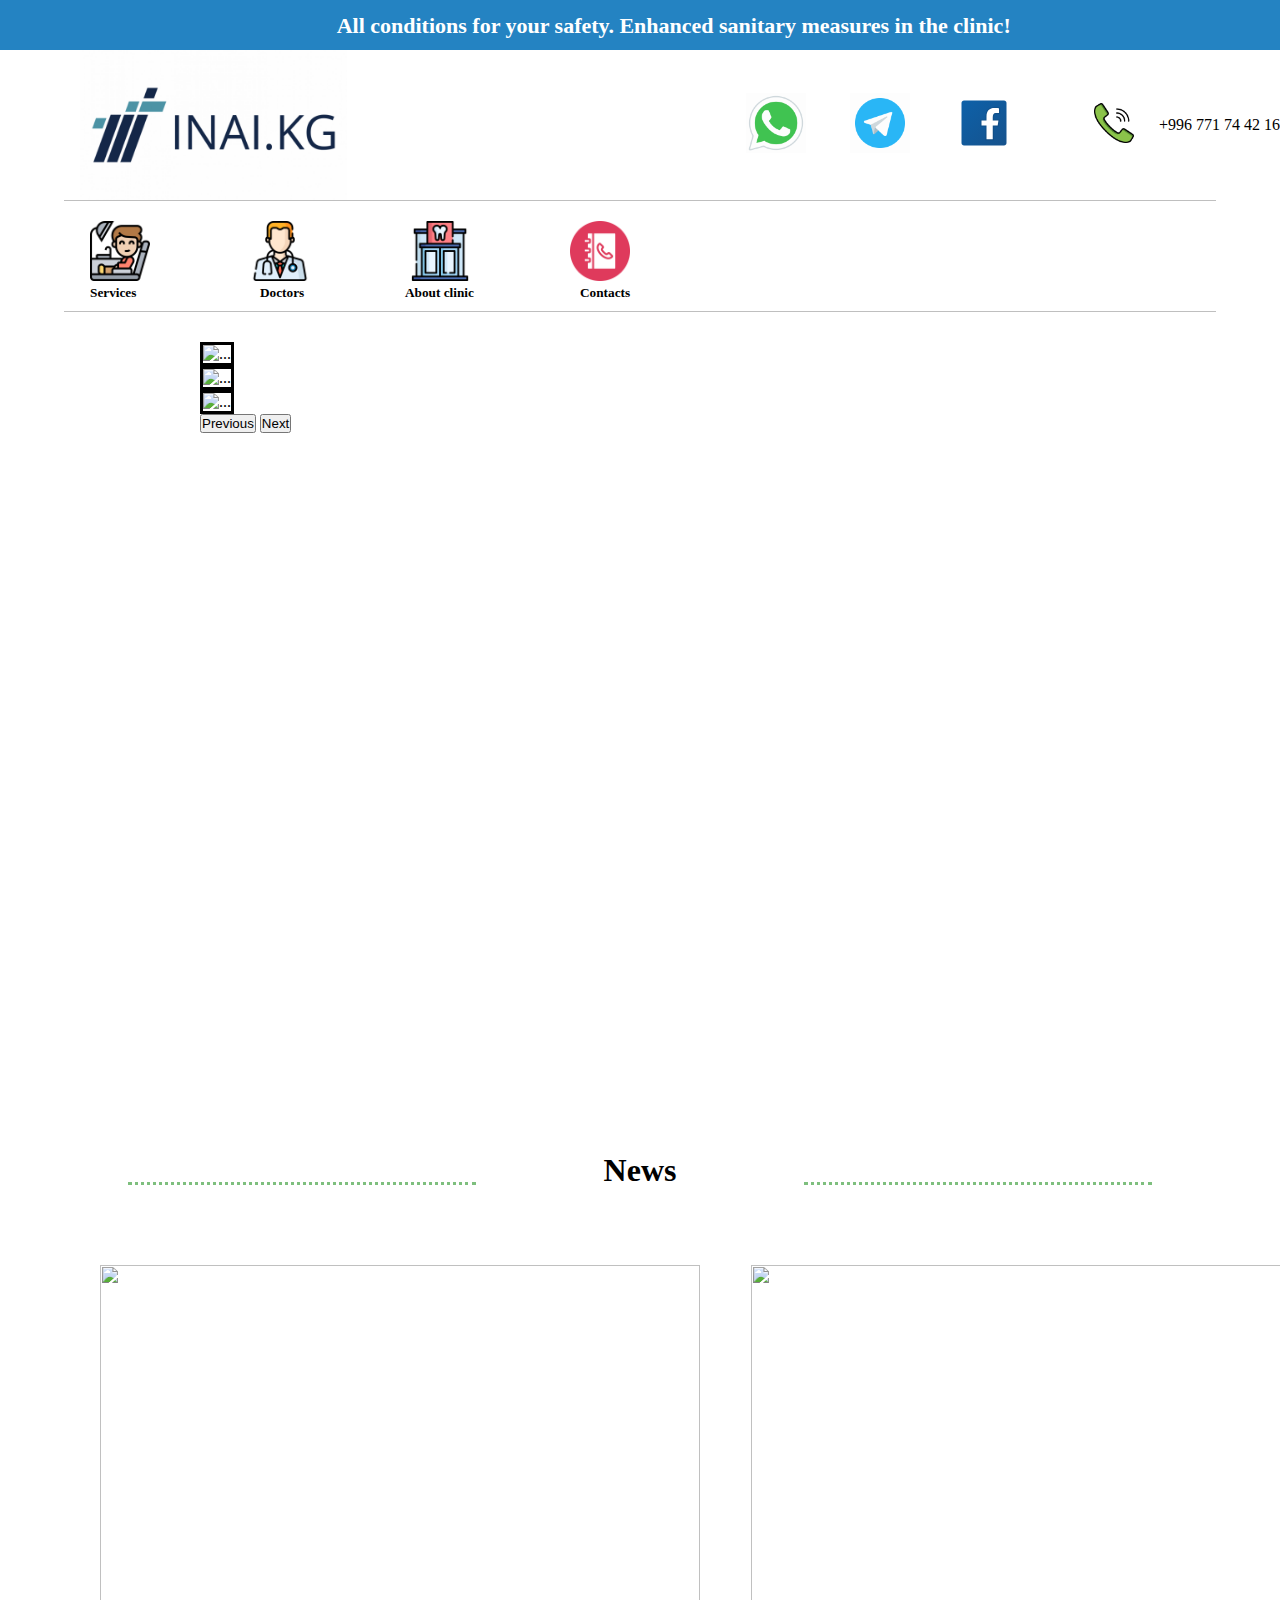
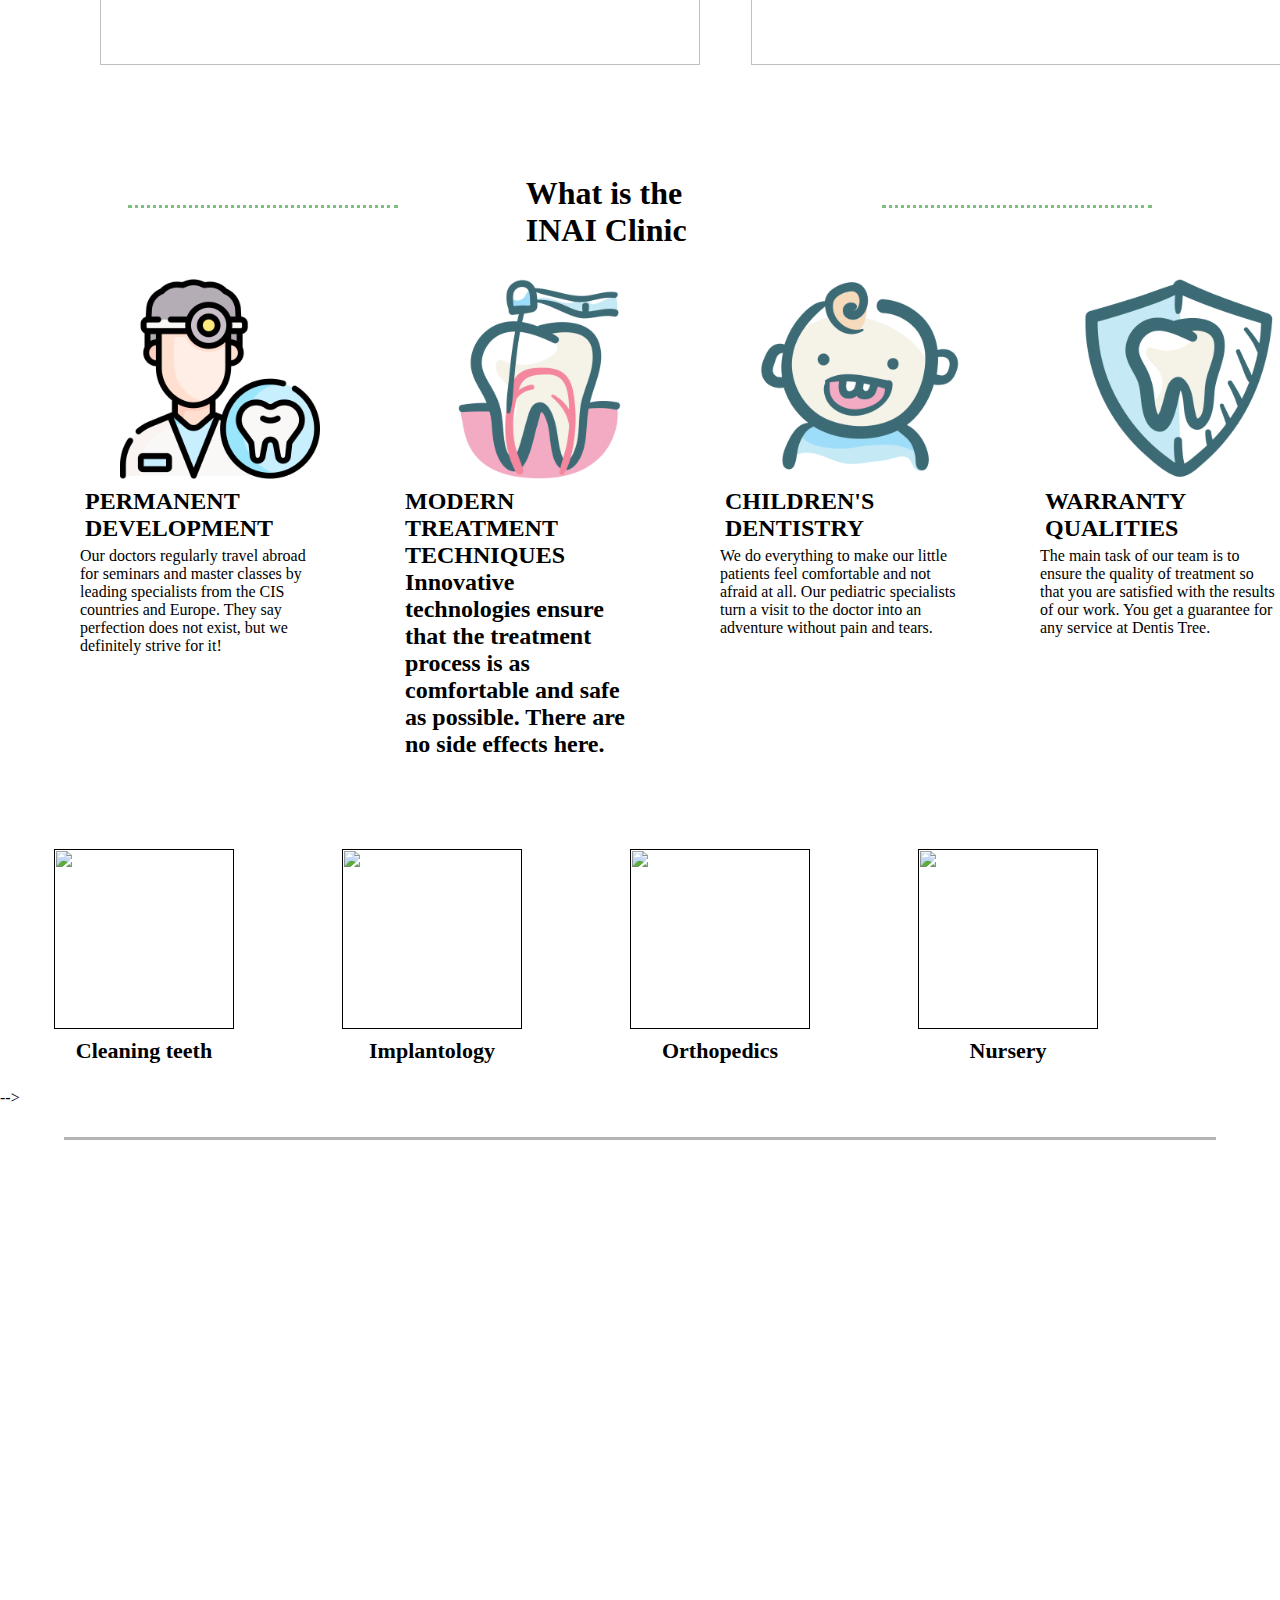
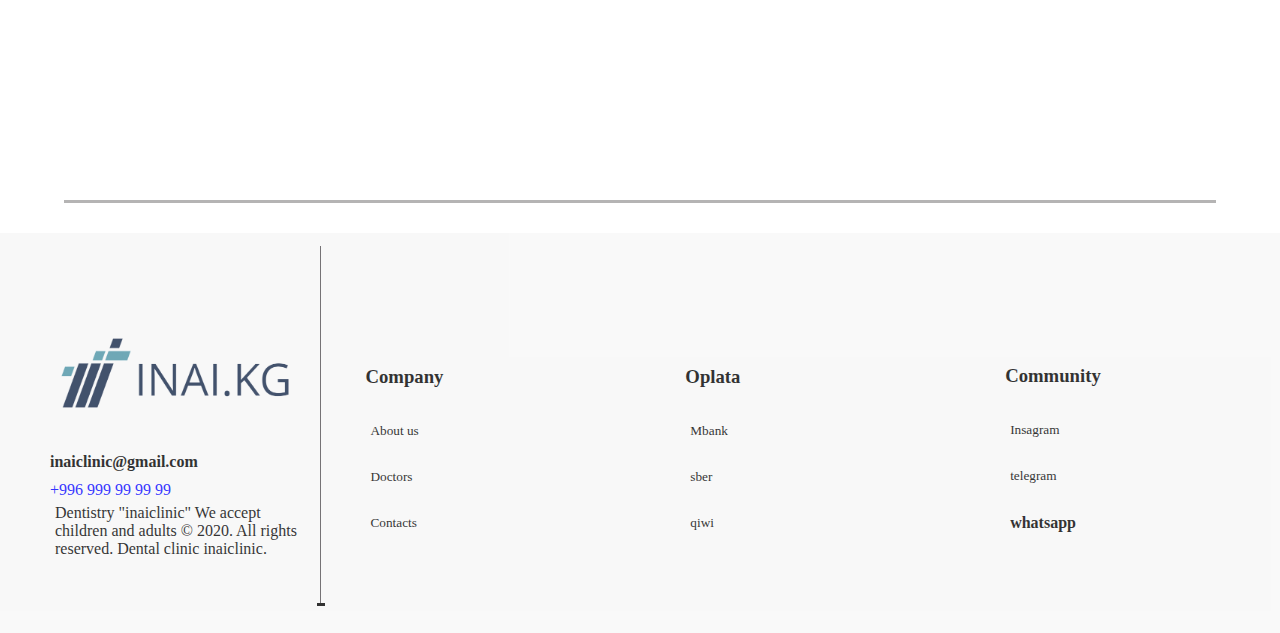
==== commit 7860c30d: "ыы" ====
--- a/index.html
+++ b/index.html
@@ -311,7 +311,7 @@
         <a href=""><h3 class="margin1" style="margin-left: -5px;">Community</h3></a> 
         <a href=""><h5 class="margin1">Insagram</h5></a> 
         <a href=""><h5 class="margin1">telegram</h5></a> 
-        <a href=""><h5 class="margin1">twitter</h5></a> 
+        <a href=" https://wa.me/+996777459245"><h4 class="margin1">whatsapp</h4></a>         
       </div>
     
 </footer>
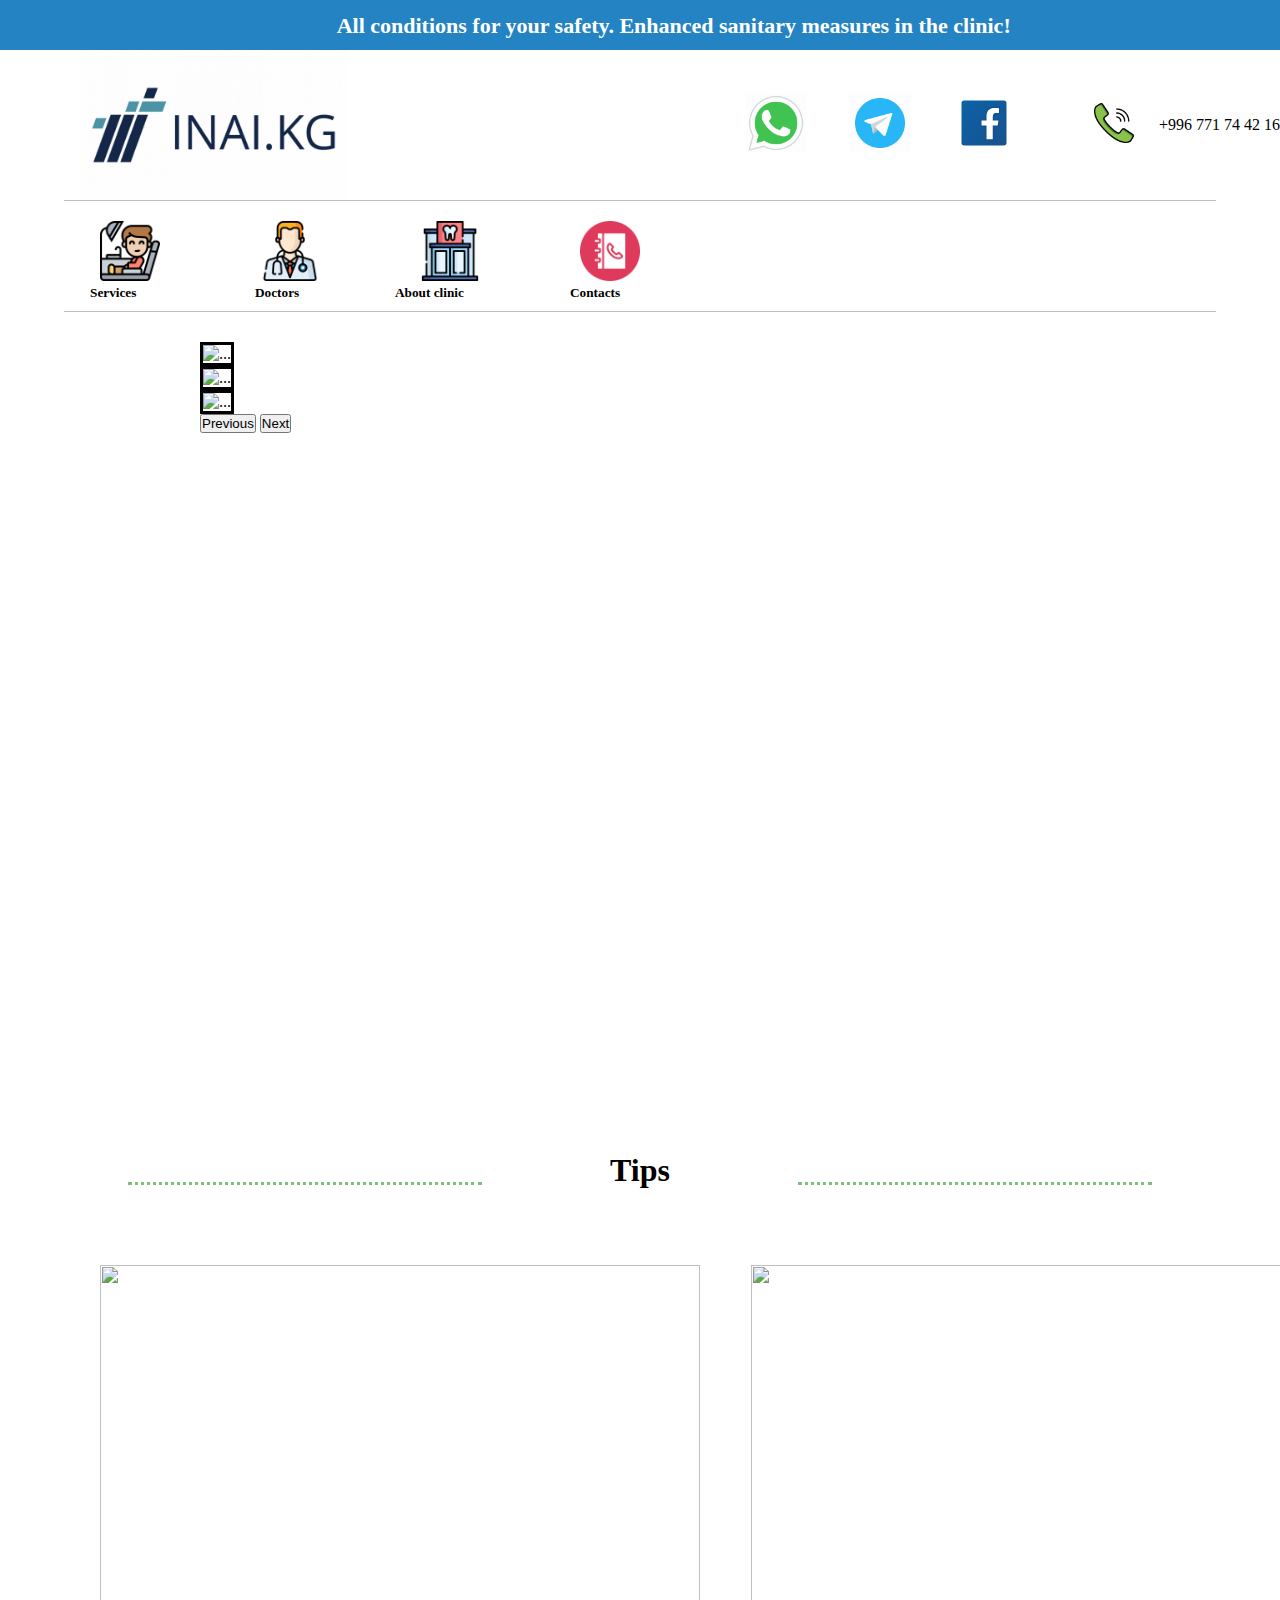
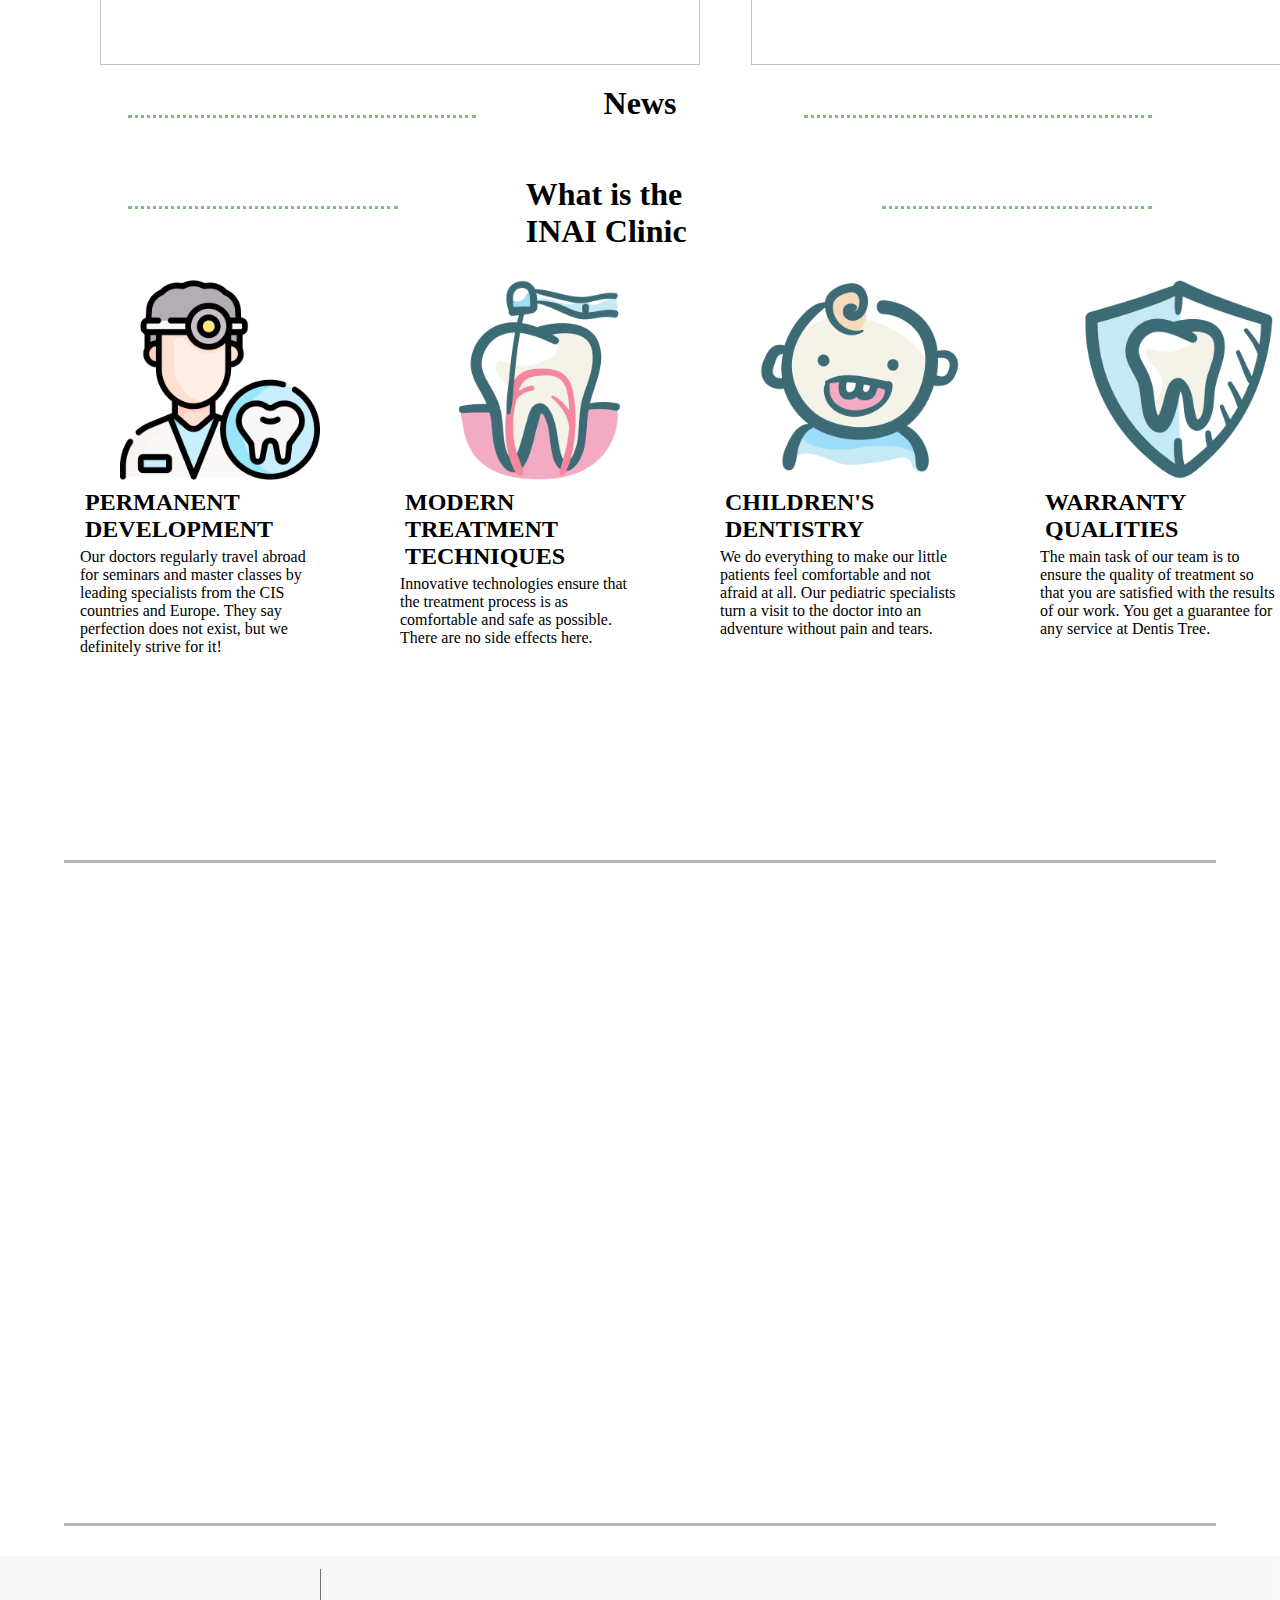
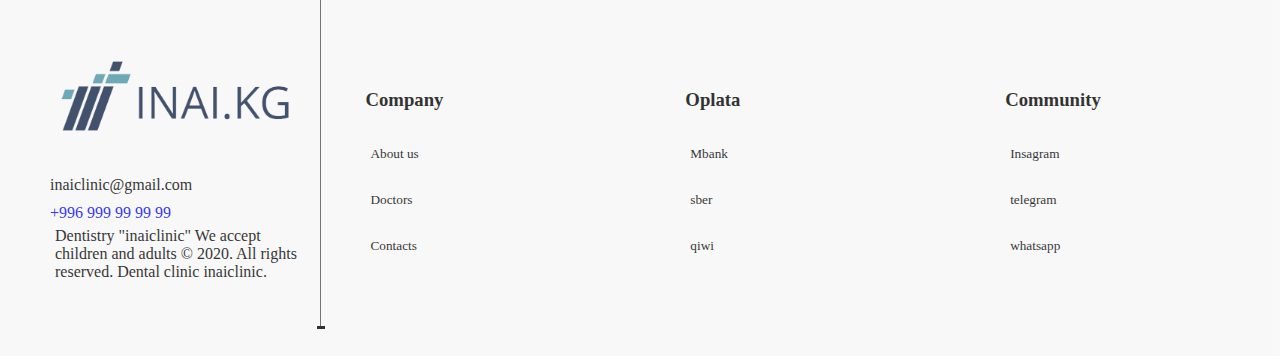
==== commit 548a8398: "++" ====
--- a/index.html
+++ b/index.html
@@ -55,22 +55,22 @@
       <div>
         <ul style="display: flex; flex-direction:row;">
   
-          <a href="">
-            <img style="margin-left: 90px;" class="img-main-header" src="media/dentist-chair.png" alt="">
+          <a href="" >
+            <img style="margin-left: 100px;" class="img-main-header" src="media/dentist-chair.png" alt="">
             <h5 style="margin-left: 90px;">Services</h5>
           </a>
           <a href="">
             <img class="img-main-header" src="media/doctor.png" alt="">
-            <h5 style="margin-left: 60px;">Doctors</h5>
+            <h5 style="margin-left: 45px;">Doctors</h5>
           </a>
           <a href="">
             <img class="img-main-header" src="media/dental-clinic.png" alt="">
-            <h5 style="margin-left: 45px;">About clinic</h5>
+            <h5 style="margin-left: 25px;">About clinic</h5>
           </a>
   
           <a href="" >
             <img class="img-main-header" src="media/phone-book.png" alt="">
-            <h5 style="margin-left: 60px;">Contacts</h5>
+            <h5 style="margin-left: 40px;">Contacts</h5>
           </a>
   
           
@@ -122,7 +122,7 @@
 
   <div class="row-liniya-horizontal" style="margin: top -80px; ">
     <div class="liniya"></div>
-        <h1>    News                          </h1>
+        <h1>    Tips                          </h1>
     <div class="liniya"></div>
     </div>
 
@@ -131,21 +131,31 @@
 
     <div style="display:flex; flex-direction:row;">
       <div >
-          <img  style="margin-left: 100px;" class="news" src="https://www.aae.org/patients/wp-content/uploads/sites/3/2021/03/COVIDInfographic2-21-newsroom.png" alt="">
+          <img  style="margin-left: 100px;" class="news" src="https://cdn2.vectorstock.com/i/1000x1000/71/71/dental-and-oral-care-tips-from-the-dentist-vector-42327171.jpg" alt="">
       </div>
 
       <div >
-          <img class="news" src="https://encrypted-tbn0.gstatic.com/images?q=tbn:ANd9GcRhrIkvCMvkOFB3x4RcgnMqV_HwRHfRLXcOygSxIHMHRJ3qk5hK6Rdmblc6K5U1cu3llM8&usqp=CAU" alt="">
+          <img class="news" src="https://img.freepik.com/premium-vector/dental-care-vector-design-dental-care-guides-tips-with-tooth-mascot-emojis-teeth-tongue_572293-1788.jpg?w=2000" alt="">
       </div>
 
 
   </div>
 
-
-
-
-
-    <div class="row-liniya-horizontal" style="margin: top -80px; ">
+  <div class="row-liniya-horizontal" style="margin-top: -80px; ">
+    <div class="liniya"></div>
+        <h1>    News                         </h1>
+    <div class="liniya"></div>
+
+ 
+    </div>  
+     <section style="align-items: center;">  <div > 
+      <img src="" alt="" style="width: 75%; height: auto;">
+  </div>
+</section>
+  
+
+
+    <div class="row-liniya-horizontal" >
     <div class="liniya"></div>
         <h1>What is the INAI Clinic</h1>
     <div class="liniya"></div>
@@ -168,8 +178,10 @@
           <img class="img-whats" src="media/root-canal.png" alt="">
           <div></div>
           <h2>MODERN
-            TREATMENT TECHNIQUES     
-            <p>Innovative technologies ensure that the treatment process is as comfortable and safe as possible. There are no side effects here.</p>
+            TREATMENT TECHNIQUES     </h2>
+            <p> Innovative technologies ensure that the treatment process is as comfortable and safe as possible. There are no side effects here.
+            </p>
+            
         </div>
 
         <div class="whatsInaiClinicCard">
@@ -198,34 +210,6 @@
   
   
   
-      <section class="services">
-        <div class="col-md-3">
-          <a href="">
-            <img class="services-img" src="dental-cleaning.png" alt="">
-          </a>
-          <h3>Cleaning teeth</h3>
-        </div>
-  
-        <div class="col-md-3">
-          <a href="">
-            <img class="services-img" src="implant.png" alt="">
-          </a>
-          <h3>Implantology</h3>
-        </div>
-        <div class="col-md-3">
-          <a href="">
-            <img class="services-img" src="dental-crown.png" alt="">
-          </a>
-          <h3>Orthopedics</h3>
-        </div>
-        <div class="col-md-3">
-          <a href="">
-            <img class="services-img" src="happy-tooth.png" alt="">
-          </a>
-          <h3>Nursery</h3>
-        </div>
-      </section> 
- -->
 
 
 
@@ -309,9 +293,9 @@
 
       <div class="footer-col1">
         <a href=""><h3 class="margin1" style="margin-left: -5px;">Community</h3></a> 
-        <a href=""><h5 class="margin1">Insagram</h5></a> 
+        <a href="https://help.instagram.com/372819389498306/?helpref=uf_share"><h5 class="margin1">Insagram</h5></a> 
         <a href=""><h5 class="margin1">telegram</h5></a> 
-        <a href=" https://wa.me/+996777459245"><h4 class="margin1">whatsapp</h4></a>         
+        <a href=" https://wa.me/+996777459245"><h5 class="margin1">whatsapp</h5></a>         
       </div>
     
 </footer>
--- a/style.css
+++ b/style.css
@@ -499,7 +499,12 @@
   font-weight: 400; font-size: 100;
 }
 
+.footer-col1 h4{
+  font-weight: 400; font-size: 100;
+}
+
 .margin2{
   margin-top: 10px;
 }
 
+
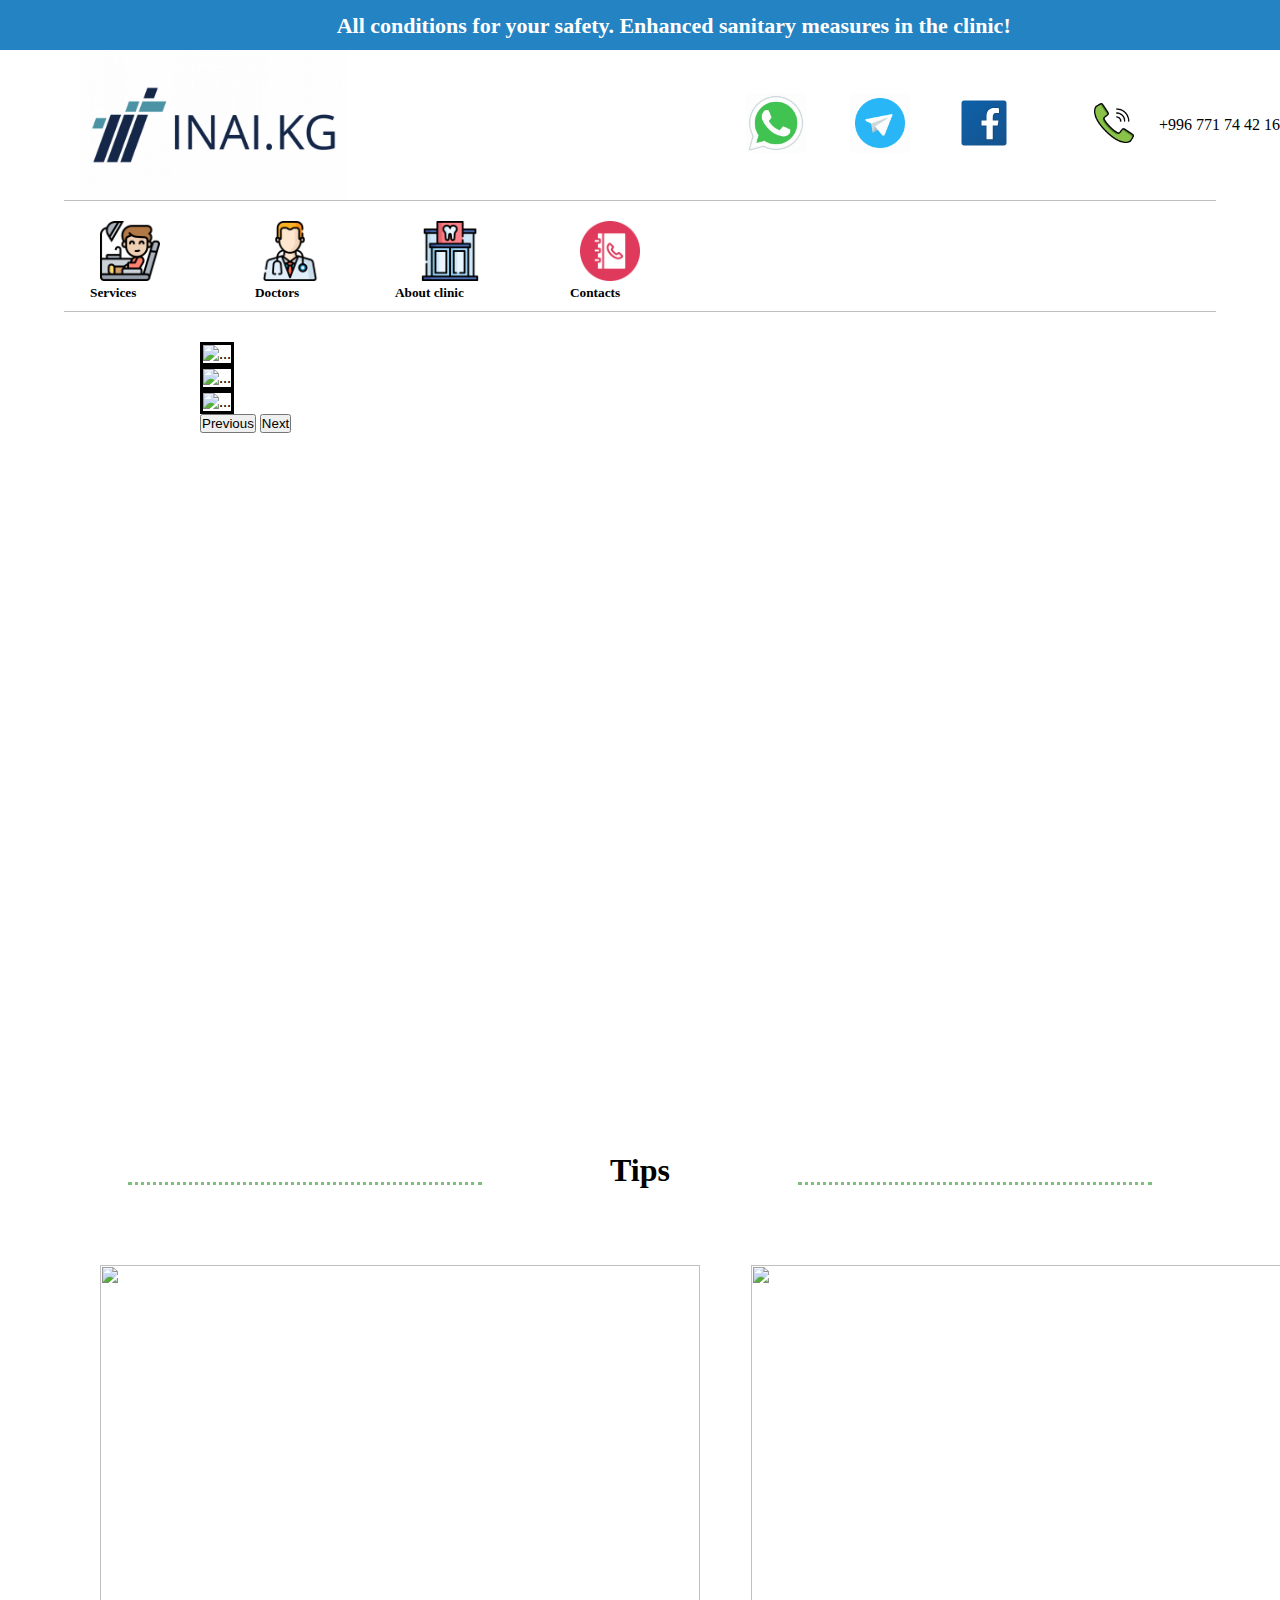
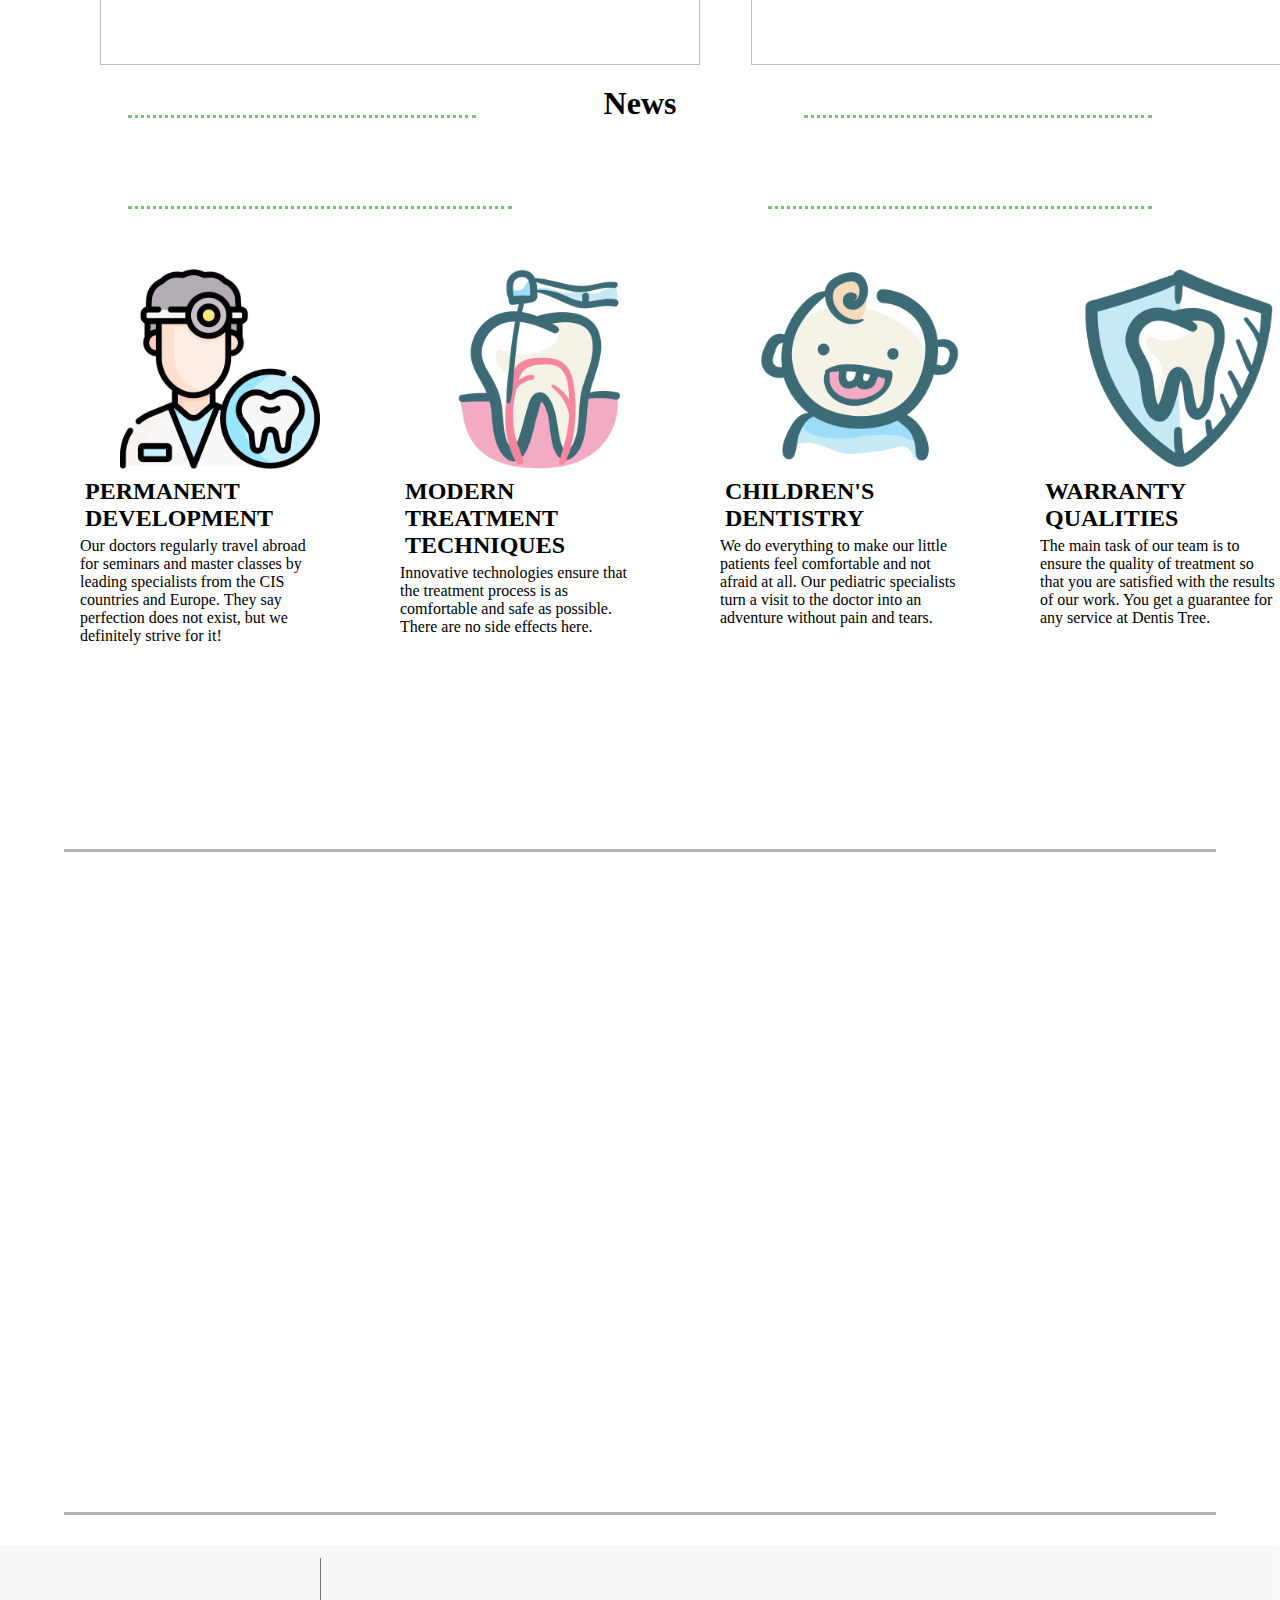
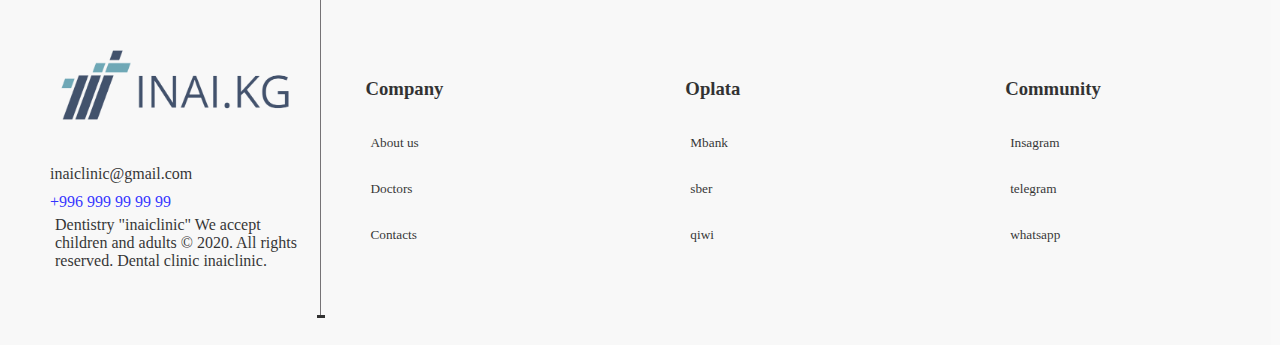
==== commit ddf198e7: "commit new 16.51" ====
--- a/index.html
+++ b/index.html
@@ -157,7 +157,7 @@
 
     <div class="row-liniya-horizontal" >
     <div class="liniya"></div>
-        <h1>What is the INAI Clinic</h1>
+        <h1 style="display:flex; flex-direction:row;"> </h1>
     <div class="liniya"></div>
     </div>
 
--- a/style.css
+++ b/style.css
@@ -135,8 +135,8 @@
 
 
 .card_cont{
-    width: 100%;
-    height: 600px;
+width: 100%;
+height: auto;
 }
 
 .mini{
@@ -148,13 +148,14 @@
 }
 
 .mini article{
-    height: 250px ;
+    height: 500px ;
     width: 400px;
     display: flex;
     justify-content: center;
     align-items: center;
-    margin: 50px 0;
-    background-image: url(https://aktivstom.ru/wp-content/uploads/2020/11/stock_703595704.jpg)
+    margin: 20px 0;
+    background: rgb(241, 240, 240);
+    border: solid 2px rgb(189, 185, 185);
 }
 
 .mini article div{
